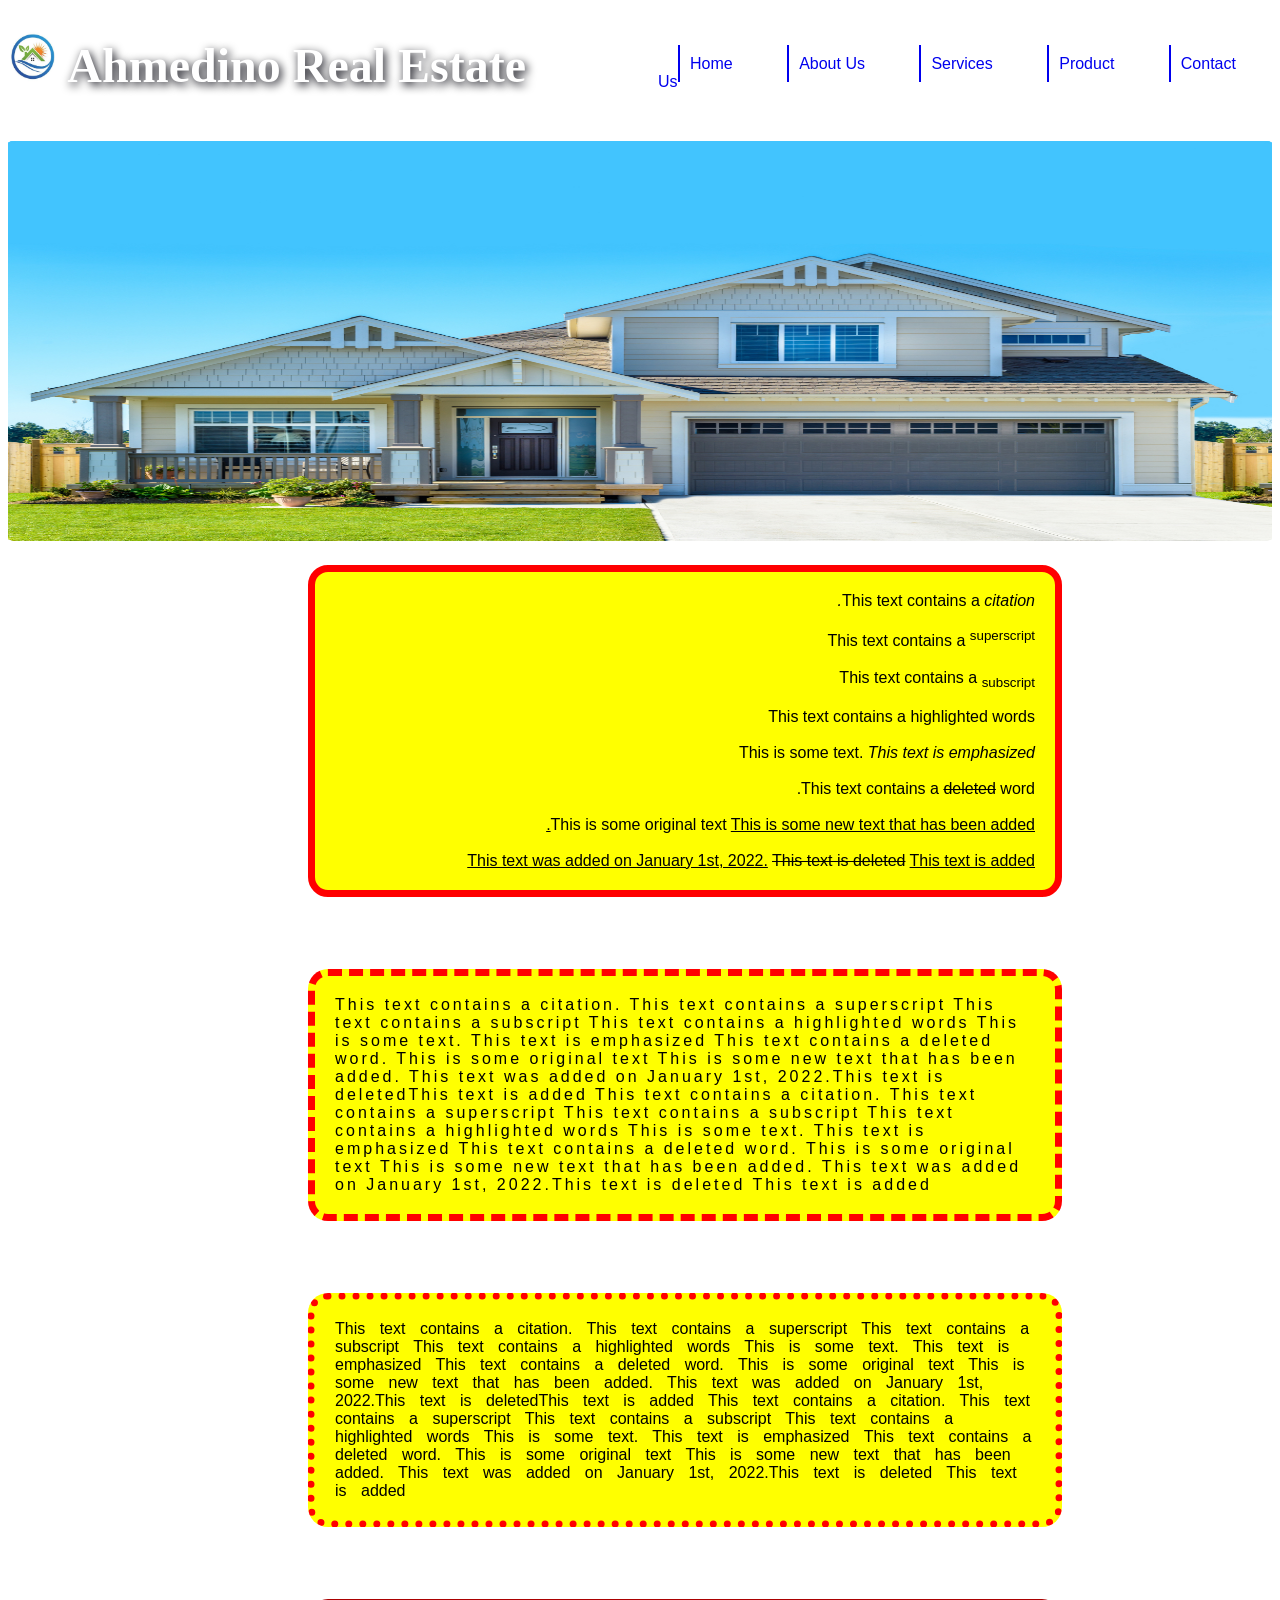
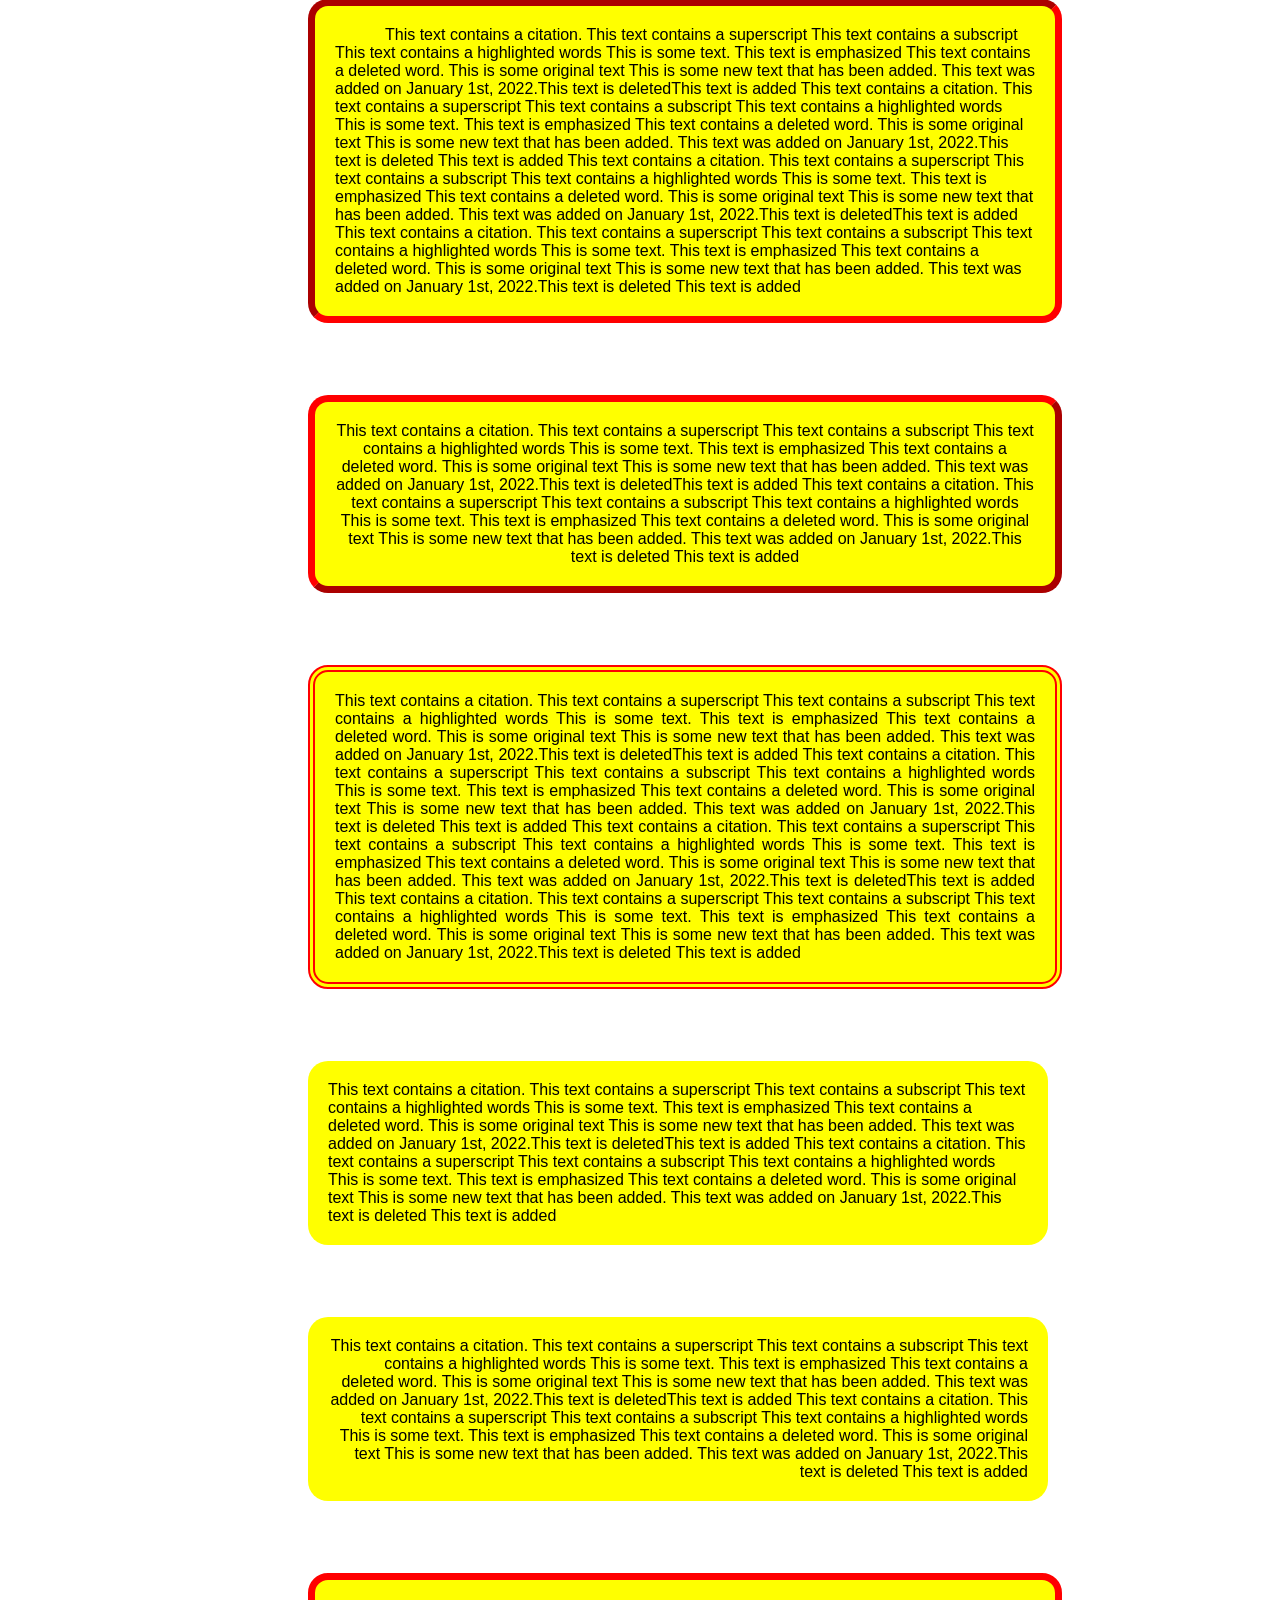
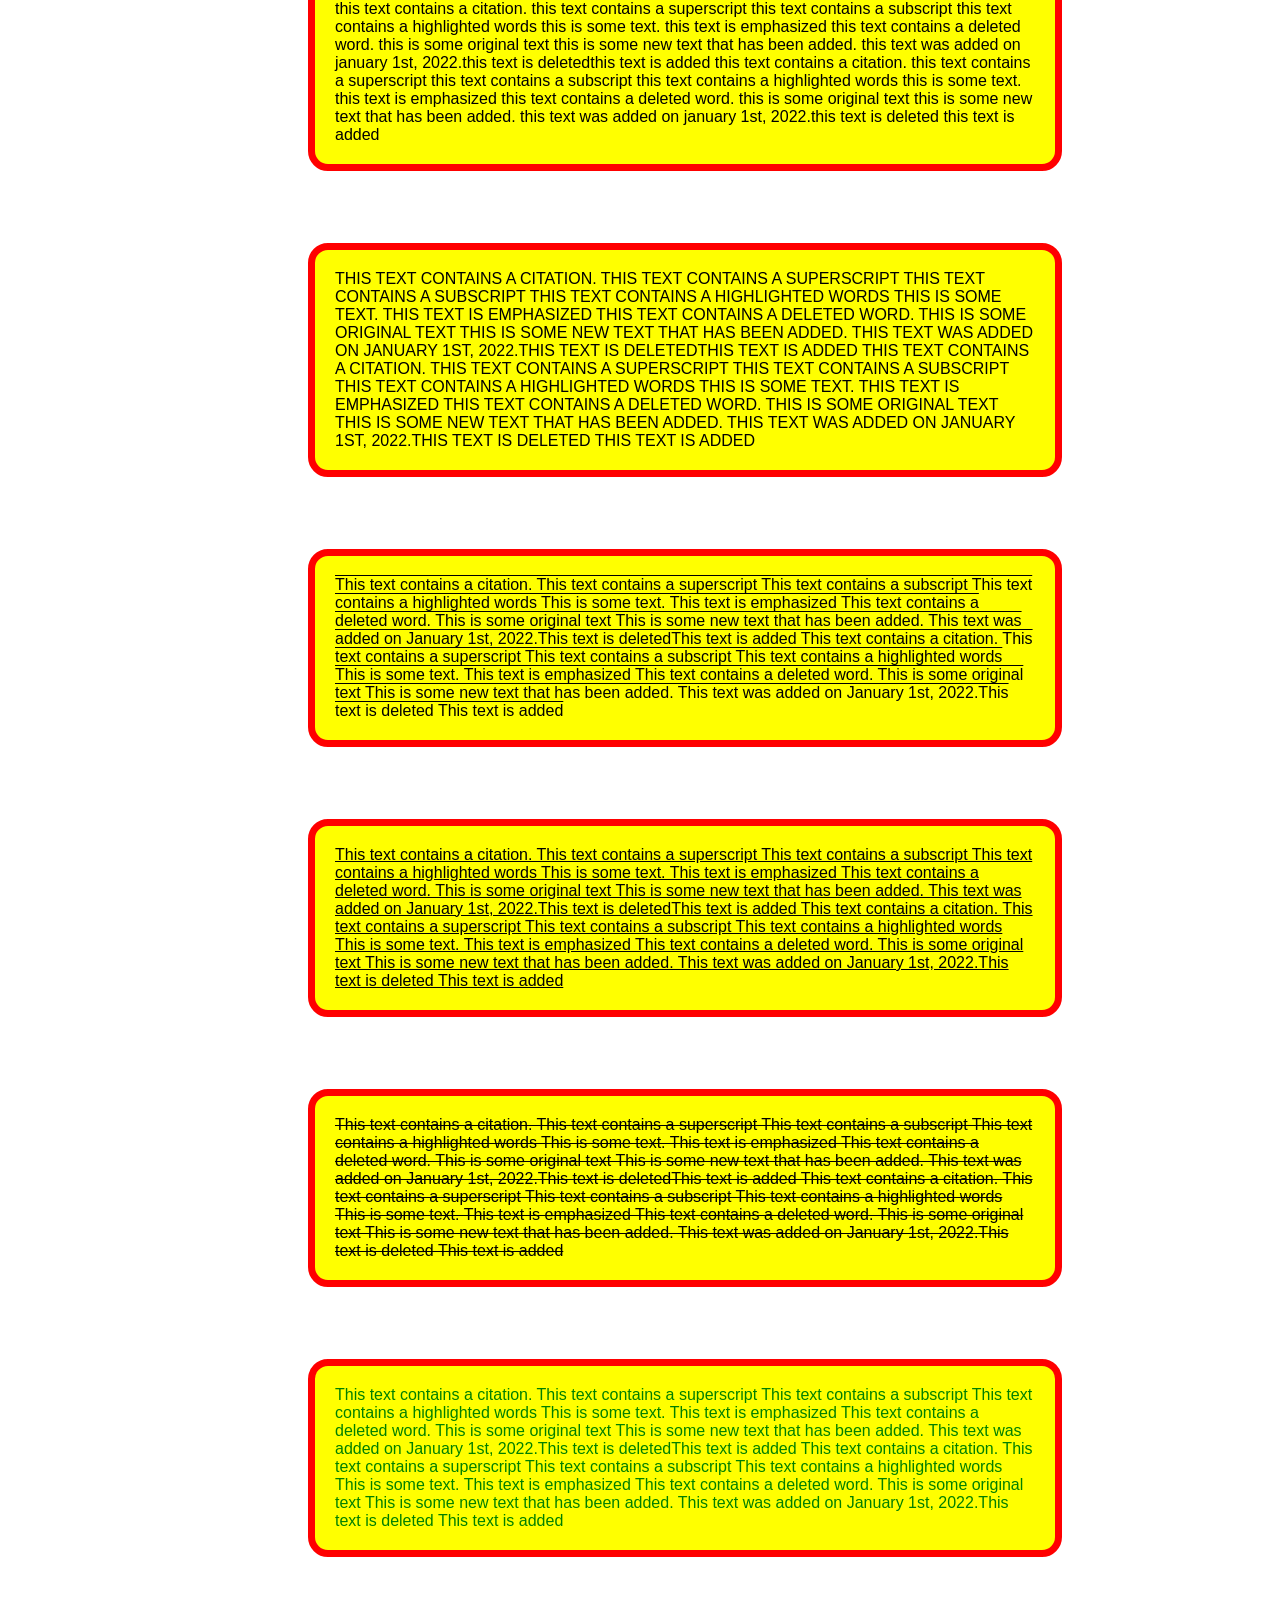
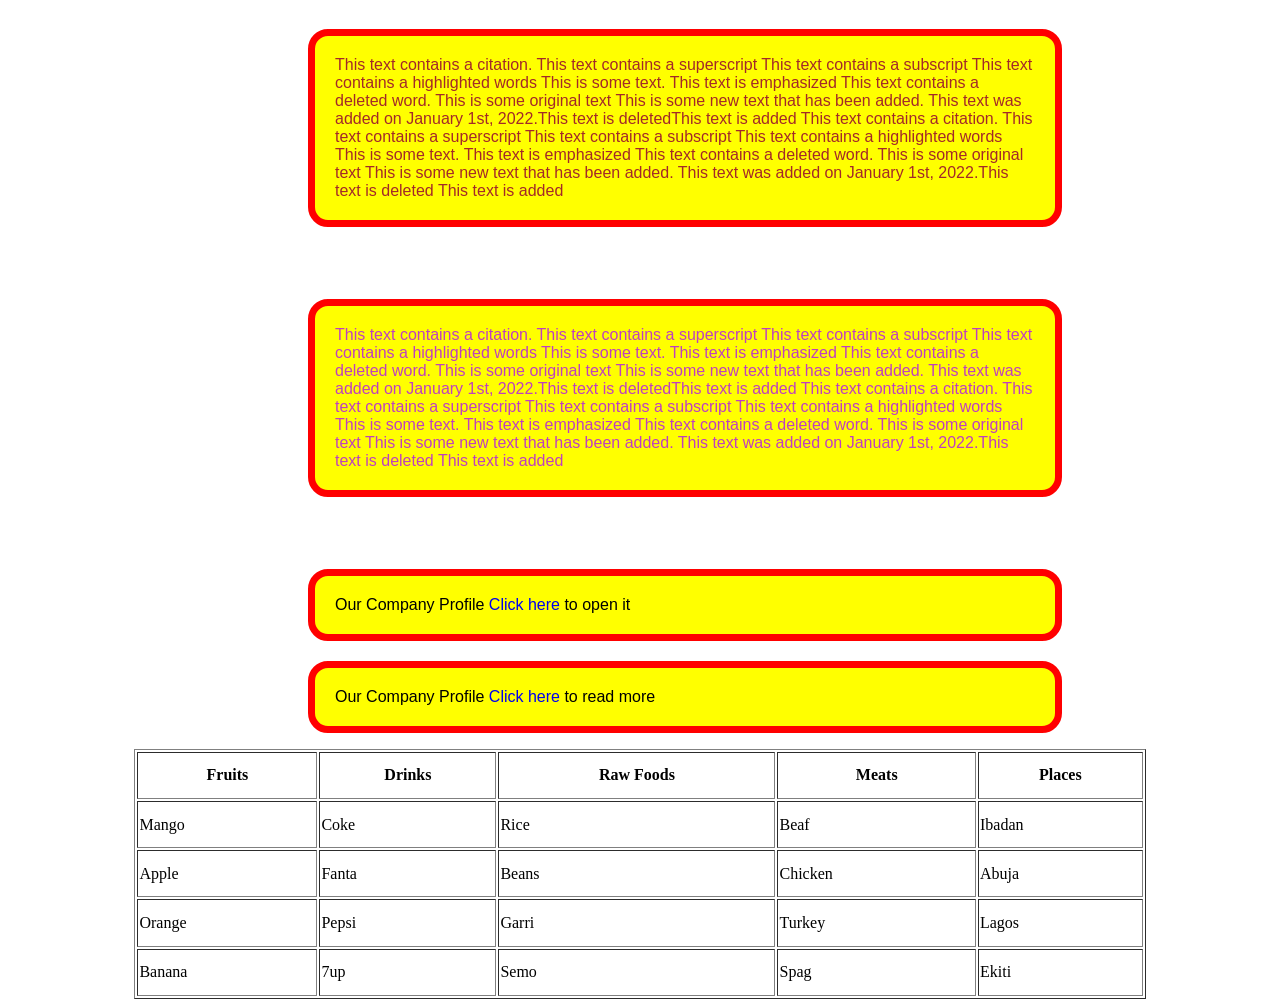
==== index.html @ 664d59ba "updated my assignment" ====
<!DOCTYPE html>
<html lang="en">
    <head>
        <meta charset="UTF-8" />
        <meta name="viewport" content="width=device-width, initial-scale=1.0" />
        <meta name="description" content="Ahmedino Real Estate is a company" />
        <meta name="keywords" content="Ahmedino Real Estate, property, services, real estate, customer service" />
        <meta name="author" content="CloudNine Technology" />
        <meta name="robots" content="index, follow" />

        <meta property="og:title" content="Ahmedino Real Estate" />
        <meta property="og:description" content="Ahmedino Real Estate is a company">
        <meta property="og:image" content="url link/directory">
        <meta property="og:type" content="website" />
        <meta property="og:url" content="the link of the project">

        <link rel="icon" type="image/jpg" sizes="32x32" href="images/logo.jpg" />
        <title>Ahmedino Real Estate | Welcome</title>

        <link rel="stylesheet" type="text/css" href="style.css">
    </head>

    <body>
        
        <a href="index.html"><h1><img src="images/logo.jpg" width="50" height="50" alt="logo"> Ahmedino Real Estate</h1></a>

        <ul style="list-style-type: none;">
            <li><a href="index.html">Home</a></li>
            <li><a href="aboutus.html">About Us</a></li>
            <li><a href="services.html">Services</a></li>
            <li><a href="product.html">Product</a></li>
            <li><a href="contactus.html">Contact Us</a></li>
        </ul>

        <img src="images/hero.jpeg" width="100%" height="400" alt="image"/>   

        <p style="direction: rtl;">
        This text contains a <em>citation.</em> <br /> <br />
        This text contains a <sup>superscript</sup> <br /> <br />
        This text contains a <sub>subscript</sub> <br /> <br />
        This text contains a <mark>highlighted</mark> words <br /> <br />
        This is some text. <em>This text is emphasized</em> <br /> <br />
        This text contains a <s>deleted</s> word. <br /> <br />
        This is some original text <u>This is some new text that has been added.</u> <br /> <br />
        <u>This text was added on January 1st, 2022.</u> <s>This text is deleted</s> <u>This text is added</u>
        </p> <br> <br>

        <p style="letter-spacing: 3px; border-style: dashed;">
        This text contains a citation. This text contains a superscript This text contains a subscript 
        This text contains a highlighted words This is some text. This text is emphasized
        This text contains a deleted word. This is some original text This is some new text that has been added.
        This text was added on January 1st, 2022.This text is deletedThis text is added
        This text contains a citation. This text contains a superscript This text contains a subscript
        This text contains a highlighted words This is some text. This text is emphasized
        This text contains a deleted word. This is some original text This is some new text that has been added.
        This text was added on January 1st, 2022.This text is deleted This text is added
        </p> <br> <br>

        <p style="word-spacing: 10px; border-style: dotted;">
        This text contains a citation. This text contains a superscript This text contains a subscript 
        This text contains a highlighted words This is some text. This text is emphasized
        This text contains a deleted word. This is some original text This is some new text that has been added.
        This text was added on January 1st, 2022.This text is deletedThis text is added
        This text contains a citation. This text contains a superscript This text contains a subscript
        This text contains a highlighted words This is some text. This text is emphasized
        This text contains a deleted word. This is some original text This is some new text that has been added.
        This text was added on January 1st, 2022.This text is deleted This text is added
        </p> <br> <br>

        <p style="text-indent: 50px; border-style: inset;">
        This text contains a citation. This text contains a superscript This text contains a subscript 
        This text contains a highlighted words This is some text. This text is emphasized
        This text contains a deleted word. This is some original text This is some new text that has been added.
        This text was added on January 1st, 2022.This text is deletedThis text is added
        This text contains a citation. This text contains a superscript This text contains a subscript
        This text contains a highlighted words This is some text. This text is emphasized
        This text contains a deleted word. This is some original text This is some new text that has been added.
        This text was added on January 1st, 2022.This text is deleted This text is added 
        This text contains a citation. This text contains a superscript This text contains a subscript 
        This text contains a highlighted words This is some text. This text is emphasized
        This text contains a deleted word. This is some original text This is some new text that has been added.
        This text was added on January 1st, 2022.This text is deletedThis text is added
        This text contains a citation. This text contains a superscript This text contains a subscript
        This text contains a highlighted words This is some text. This text is emphasized
        This text contains a deleted word. This is some original text This is some new text that has been added.
        This text was added on January 1st, 2022.This text is deleted This text is added
        </p> <br> <br>

        <p style="text-align: center; border-style: outset;">
        This text contains a citation. This text contains a superscript This text contains a subscript 
        This text contains a highlighted words This is some text. This text is emphasized
        This text contains a deleted word. This is some original text This is some new text that has been added.
        This text was added on January 1st, 2022.This text is deletedThis text is added
        This text contains a citation. This text contains a superscript This text contains a subscript
        This text contains a highlighted words This is some text. This text is emphasized
        This text contains a deleted word. This is some original text This is some new text that has been added.
        This text was added on January 1st, 2022.This text is deleted This text is added
        </p> <br> <br>

        <p style="text-align: justify; border-style: double;">
        This text contains a citation. This text contains a superscript This text contains a subscript 
        This text contains a highlighted words This is some text. This text is emphasized
        This text contains a deleted word. This is some original text This is some new text that has been added.
        This text was added on January 1st, 2022.This text is deletedThis text is added
        This text contains a citation. This text contains a superscript This text contains a subscript
        This text contains a highlighted words This is some text. This text is emphasized
        This text contains a deleted word. This is some original text This is some new text that has been added.
        This text was added on January 1st, 2022.This text is deleted This text is added
        This text contains a citation. This text contains a superscript This text contains a subscript 
        This text contains a highlighted words This is some text. This text is emphasized
        This text contains a deleted word. This is some original text This is some new text that has been added.
        This text was added on January 1st, 2022.This text is deletedThis text is added
        This text contains a citation. This text contains a superscript This text contains a subscript
        This text contains a highlighted words This is some text. This text is emphasized
        This text contains a deleted word. This is some original text This is some new text that has been added.
        This text was added on January 1st, 2022.This text is deleted This text is added
        </p> <br> <br>

        <p style="text-align: left; border-style: none;">
        This text contains a citation. This text contains a superscript This text contains a subscript 
        This text contains a highlighted words This is some text. This text is emphasized
        This text contains a deleted word. This is some original text This is some new text that has been added.
        This text was added on January 1st, 2022.This text is deletedThis text is added
        This text contains a citation. This text contains a superscript This text contains a subscript
        This text contains a highlighted words This is some text. This text is emphasized
        This text contains a deleted word. This is some original text This is some new text that has been added.
        This text was added on January 1st, 2022.This text is deleted This text is added
        </p> <br> <br>

        <p style="text-align: right; border-style: hidden;">
        This text contains a citation. This text contains a superscript This text contains a subscript 
        This text contains a highlighted words This is some text. This text is emphasized
        This text contains a deleted word. This is some original text This is some new text that has been added.
        This text was added on January 1st, 2022.This text is deletedThis text is added
        This text contains a citation. This text contains a superscript This text contains a subscript
        This text contains a highlighted words This is some text. This text is emphasized
        This text contains a deleted word. This is some original text This is some new text that has been added.
        This text was added on January 1st, 2022.This text is deleted This text is added
        </p> <br> <br>

        <p style="text-transform: lowercase;">
        This text contains a citation. This text contains a superscript This text contains a subscript 
        This text contains a highlighted words This is some text. This text is emphasized
        This text contains a deleted word. This is some original text This is some new text that has been added.
        This text was added on January 1st, 2022.This text is deletedThis text is added
        This text contains a citation. This text contains a superscript This text contains a subscript
        This text contains a highlighted words This is some text. This text is emphasized
        This text contains a deleted word. This is some original text This is some new text that has been added.
        This text was added on January 1st, 2022.This text is deleted This text is added
        </p> <br> <br>

        <p style="text-transform: uppercase;">
        This text contains a citation. This text contains a superscript This text contains a subscript 
        This text contains a highlighted words This is some text. This text is emphasized
        This text contains a deleted word. This is some original text This is some new text that has been added.
        This text was added on January 1st, 2022.This text is deletedThis text is added
        This text contains a citation. This text contains a superscript This text contains a subscript
        This text contains a highlighted words This is some text. This text is emphasized
        This text contains a deleted word. This is some original text This is some new text that has been added.
        This text was added on January 1st, 2022.This text is deleted This text is added
        </p> <br> <br>

        <p style="text-decoration: overline;">
        This text contains a citation. This text contains a superscript This text contains a subscript 
        This text contains a highlighted words This is some text. This text is emphasized
        This text contains a deleted word. This is some original text This is some new text that has been added.
        This text was added on January 1st, 2022.This text is deletedThis text is added
        This text contains a citation. This text contains a superscript This text contains a subscript
        This text contains a highlighted words This is some text. This text is emphasized
        This text contains a deleted word. This is some original text This is some new text that has been added.
        This text was added on January 1st, 2022.This text is deleted This text is added
        </p> <br> <br>

        <p style="text-decoration: underline;">
        This text contains a citation. This text contains a superscript This text contains a subscript 
        This text contains a highlighted words This is some text. This text is emphasized
        This text contains a deleted word. This is some original text This is some new text that has been added.
        This text was added on January 1st, 2022.This text is deletedThis text is added
        This text contains a citation. This text contains a superscript This text contains a subscript
        This text contains a highlighted words This is some text. This text is emphasized
        This text contains a deleted word. This is some original text This is some new text that has been added.
        This text was added on January 1st, 2022.This text is deleted This text is added
        </p> <br> <br>

        <p style="text-decoration: line-through;">
        This text contains a citation. This text contains a superscript This text contains a subscript 
        This text contains a highlighted words This is some text. This text is emphasized
        This text contains a deleted word. This is some original text This is some new text that has been added.
        This text was added on January 1st, 2022.This text is deletedThis text is added
        This text contains a citation. This text contains a superscript This text contains a subscript
        This text contains a highlighted words This is some text. This text is emphasized
        This text contains a deleted word. This is some original text This is some new text that has been added.
        This text was added on January 1st, 2022.This text is deleted This text is added
        </p> <br> <br>

        <p style="color: green;">
        This text contains a citation. This text contains a superscript This text contains a subscript 
        This text contains a highlighted words This is some text. This text is emphasized
        This text contains a deleted word. This is some original text This is some new text that has been added.
        This text was added on January 1st, 2022.This text is deletedThis text is added
        This text contains a citation. This text contains a superscript This text contains a subscript
        This text contains a highlighted words This is some text. This text is emphasized
        This text contains a deleted word. This is some original text This is some new text that has been added.
        This text was added on January 1st, 2022.This text is deleted This text is added
        </p> <br> <br>

        <p style="color: rgb(163, 41, 41);">
        This text contains a citation. This text contains a superscript This text contains a subscript 
        This text contains a highlighted words This is some text. This text is emphasized
        This text contains a deleted word. This is some original text This is some new text that has been added.
        This text was added on January 1st, 2022.This text is deletedThis text is added
        This text contains a citation. This text contains a superscript This text contains a subscript
        This text contains a highlighted words This is some text. This text is emphasized
        This text contains a deleted word. This is some original text This is some new text that has been added.
        This text was added on January 1st, 2022.This text is deleted This text is added
        </p> <br> <br>

        <p style="color: #BF40BF;">
        This text contains a citation. This text contains a superscript This text contains a subscript 
        This text contains a highlighted words This is some text. This text is emphasized
        This text contains a deleted word. This is some original text This is some new text that has been added.
        This text was added on January 1st, 2022.This text is deletedThis text is added
        This text contains a citation. This text contains a superscript This text contains a subscript
        This text contains a highlighted words This is some text. This text is emphasized
        This text contains a deleted word. This is some original text This is some new text that has been added.
        This text was added on January 1st, 2022.This text is deleted This text is added
        </p> <br> <br>


        <!-- linking of a file   -->

        <p>Our Company Profile<a href="profile.pdf" target="_blank"> Click here </a> to open it </p>

        <!-- External link  -->

        <p>Our Company Profile<a href="https://schooltry.polyibadan.edu.ng/" target="_blank"> Click here </a> to read more </p>


        <table border="1" align="center" width="80%" height="250">
            <tr>
                <th>Fruits</th>
                <th>Drinks</th>
                <th>Raw Foods</th>
                <th>Meats</th>
                <th>Places</th>
            </tr>

            <tr>
                <td>Mango</td>
                <td>Coke</td>
                <td>Rice</td>
                <td>Beaf</td>
                <td>Ibadan</td>
            </tr>

            <tr>
                <td>Apple</td>
                <td>Fanta</td>
                <td>Beans</td>
                <td>Chicken</td>
                <td>Abuja</td>
            </tr>

            <tr>
                <td>Orange</td>
                <td>Pepsi</td>
                <td>Garri</td>
                <td>Turkey</td>
                <td>Lagos</td>
            </tr>

            <tr>
                <td>Banana</td>
                <td>7up</td>
                <td>Semo</td>
                <td>Spag</td>
                <td>Ekiti</td>
            </tr>
        </table>



    </body>
</html>
---- style.css ----
li {
    display: inline;
    padding: 14px 20px;
}

li a:link {
    border-left: 2px solid;
    padding: 10px;
}

ul {
    margin-left: 650px;
    margin-top: -70px;
    margin-bottom: 50px;
    padding: 0px;
    font-size: 16px;
    font-family: 'Franklin Gothic Medium', 'Arial Narrow', Arial, sans-serif;
}
h1 {
    color: white;
    font-size: 48px;
    text-shadow: 2px 3px 10px rgb(0, 0, 10); 
}

a {
    text-decoration: none;
}

a:hover {
    color: white;
    background-color: rgb(87, 87, 245);
}

p {
    font-family: Arial, Helvetica, sans-serif;
    font-size: 1em;
    background: yellow;
    width: 700px;
    border-style: solid;
    border-color: red;
    border-radius: 20px;
    padding: 20px;
    margin-top: 20px;
    margin-left: 300px;
    border-width: 7px;
}
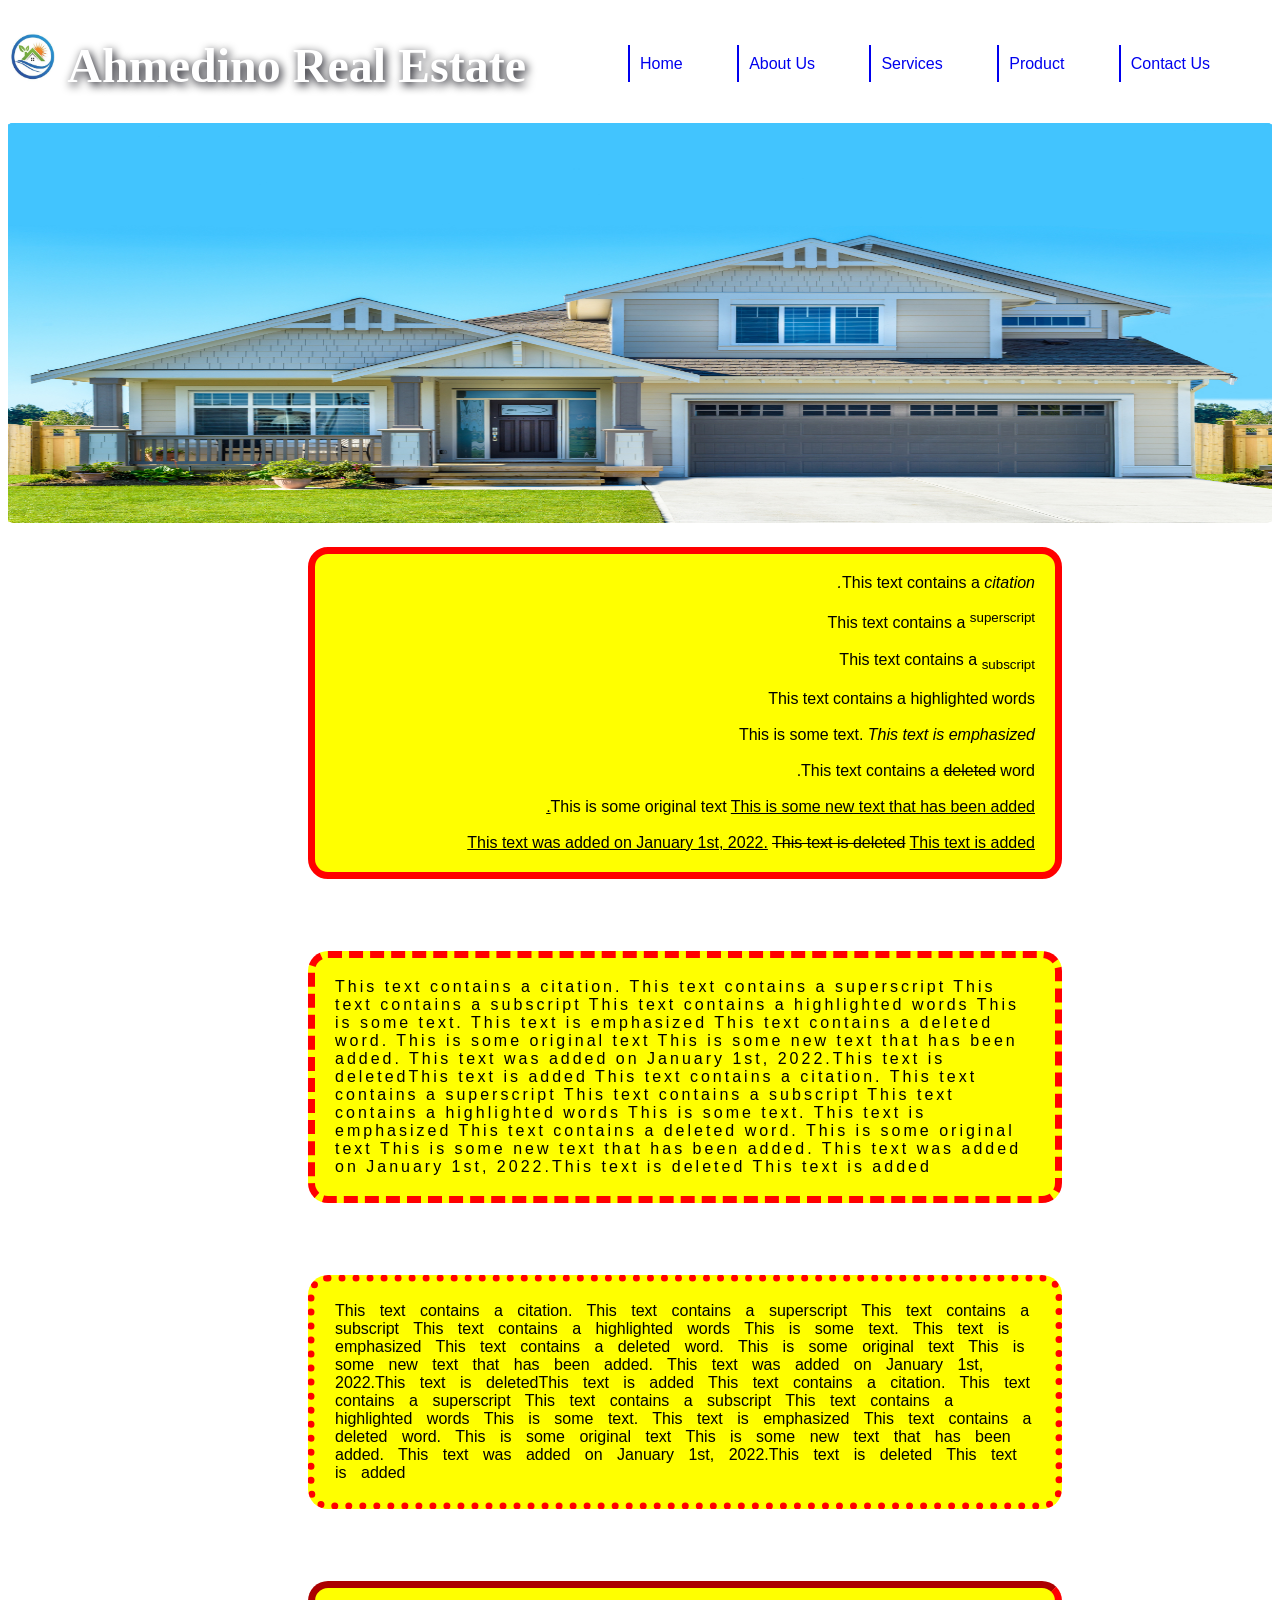
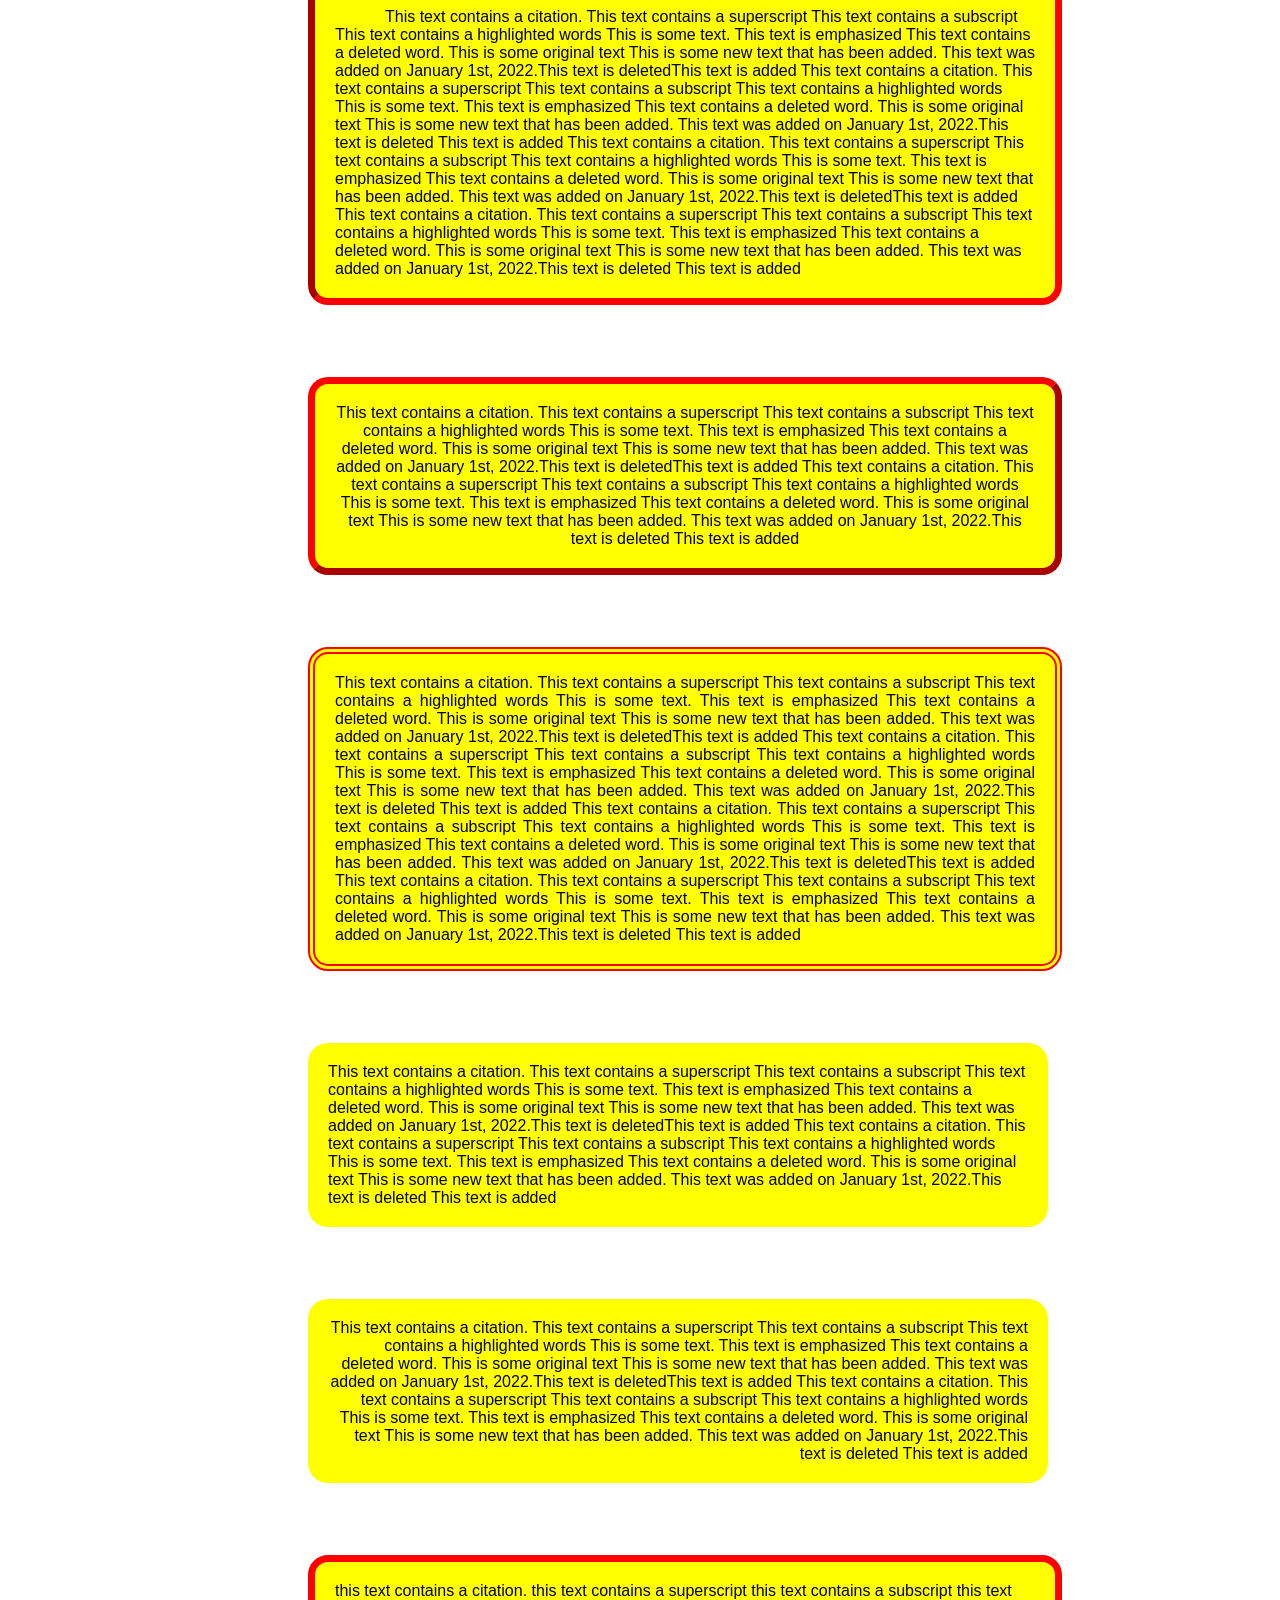
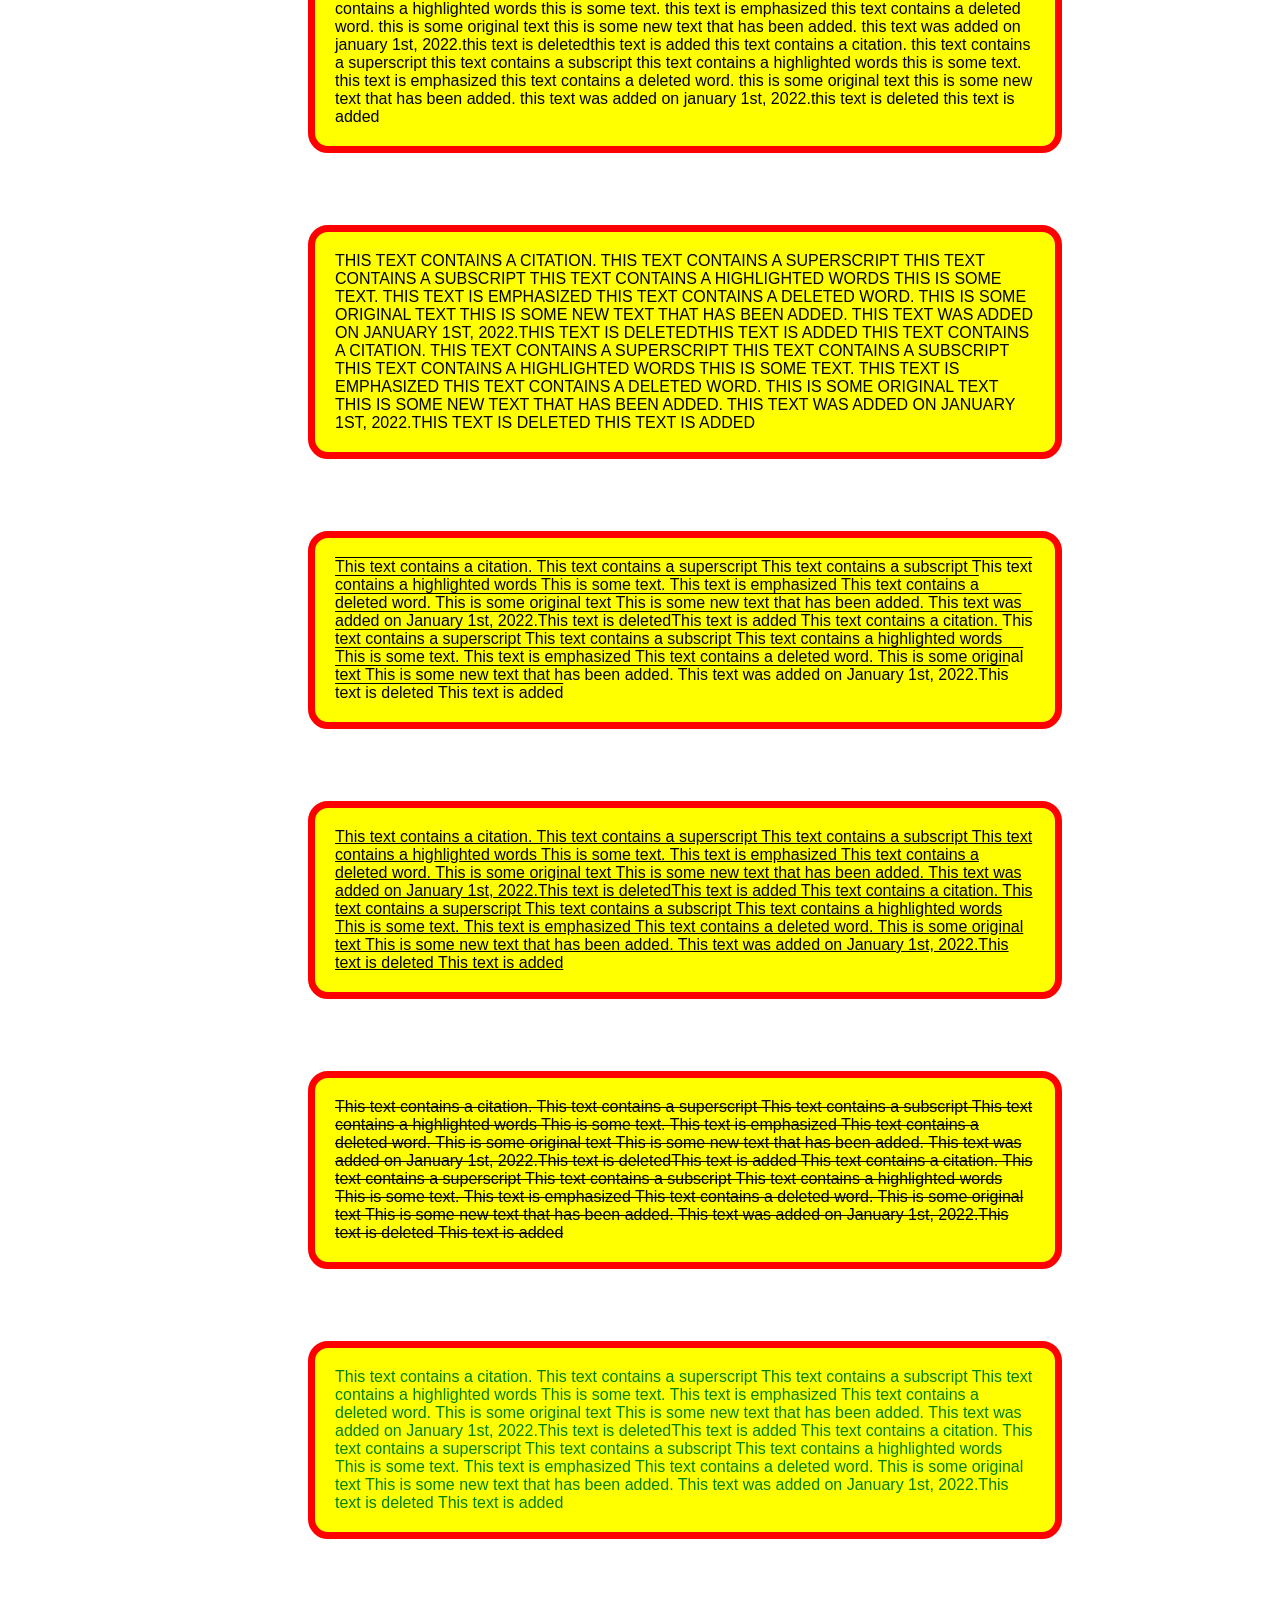
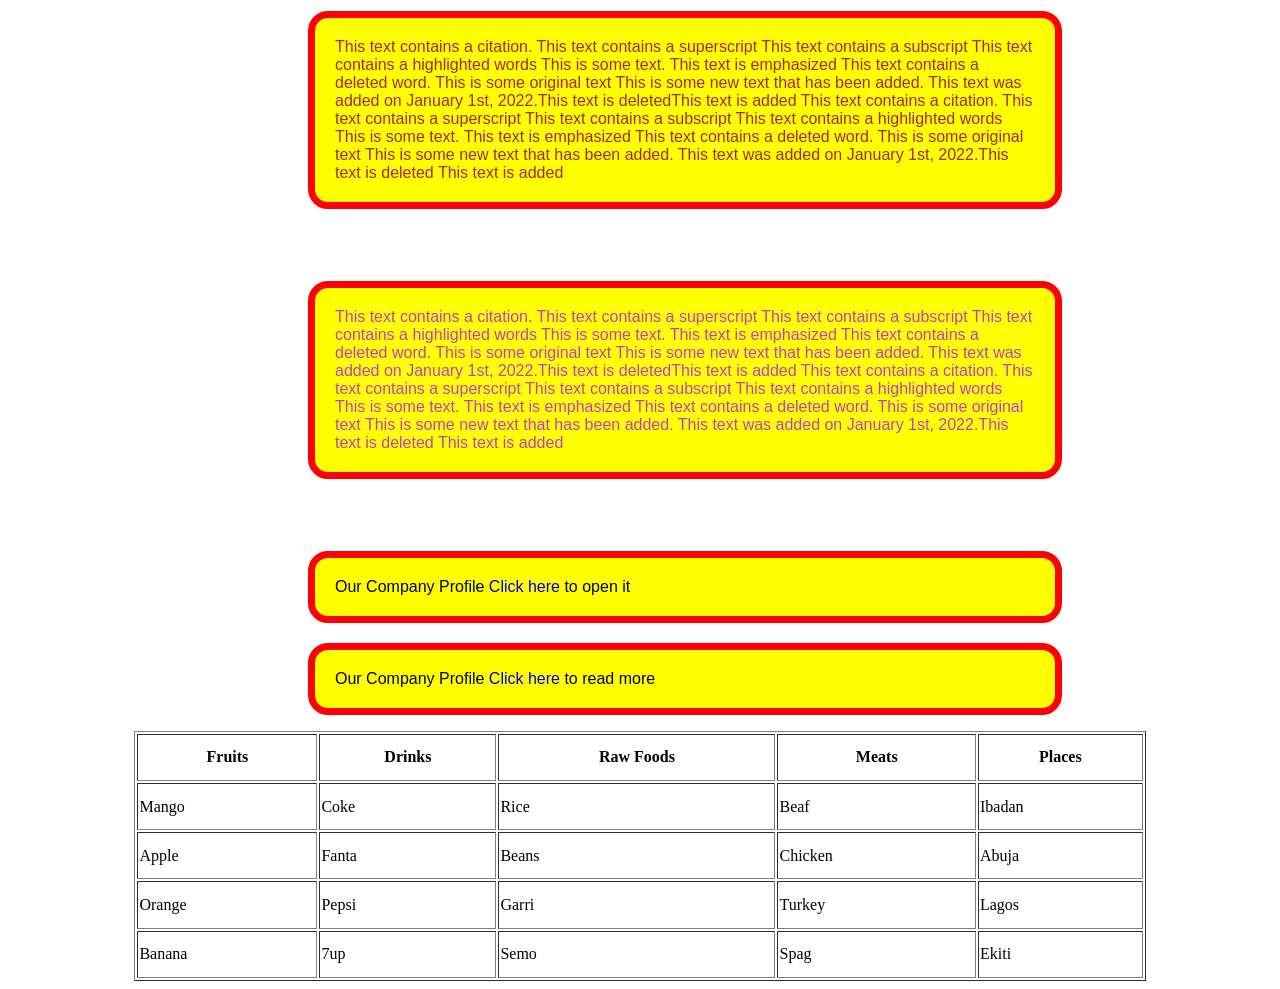
==== commit 9c8f081f: "update my meta og" ====
--- a/index.html
+++ b/index.html
@@ -9,10 +9,11 @@
         <meta name="robots" content="index, follow" />
 
         <meta property="og:title" content="Ahmedino Real Estate" />
-        <meta property="og:description" content="Ahmedino Real Estate is a company">
-        <meta property="og:image" content="url link/directory">
+        <meta property="og:description" content="Ahmedino Real Estate is a company" />
+        <meta property="og:image" content="https://valuemax-training.vercel.app/images/logo.jpg" />
         <meta property="og:type" content="website" />
-        <meta property="og:url" content="the link of the project">
+        <meta property="og:url" content="https://valuemax-training.vercel.app" />
+
 
         <link rel="icon" type="image/jpg" sizes="32x32" href="images/logo.jpg" />
         <title>Ahmedino Real Estate | Welcome</title>
--- a/style.css
+++ b/style.css
@@ -9,7 +9,7 @@
 }
 
 ul {
-    margin-left: 650px;
+    margin-left: 600px;
     margin-top: -70px;
     margin-bottom: 50px;
     padding: 0px;
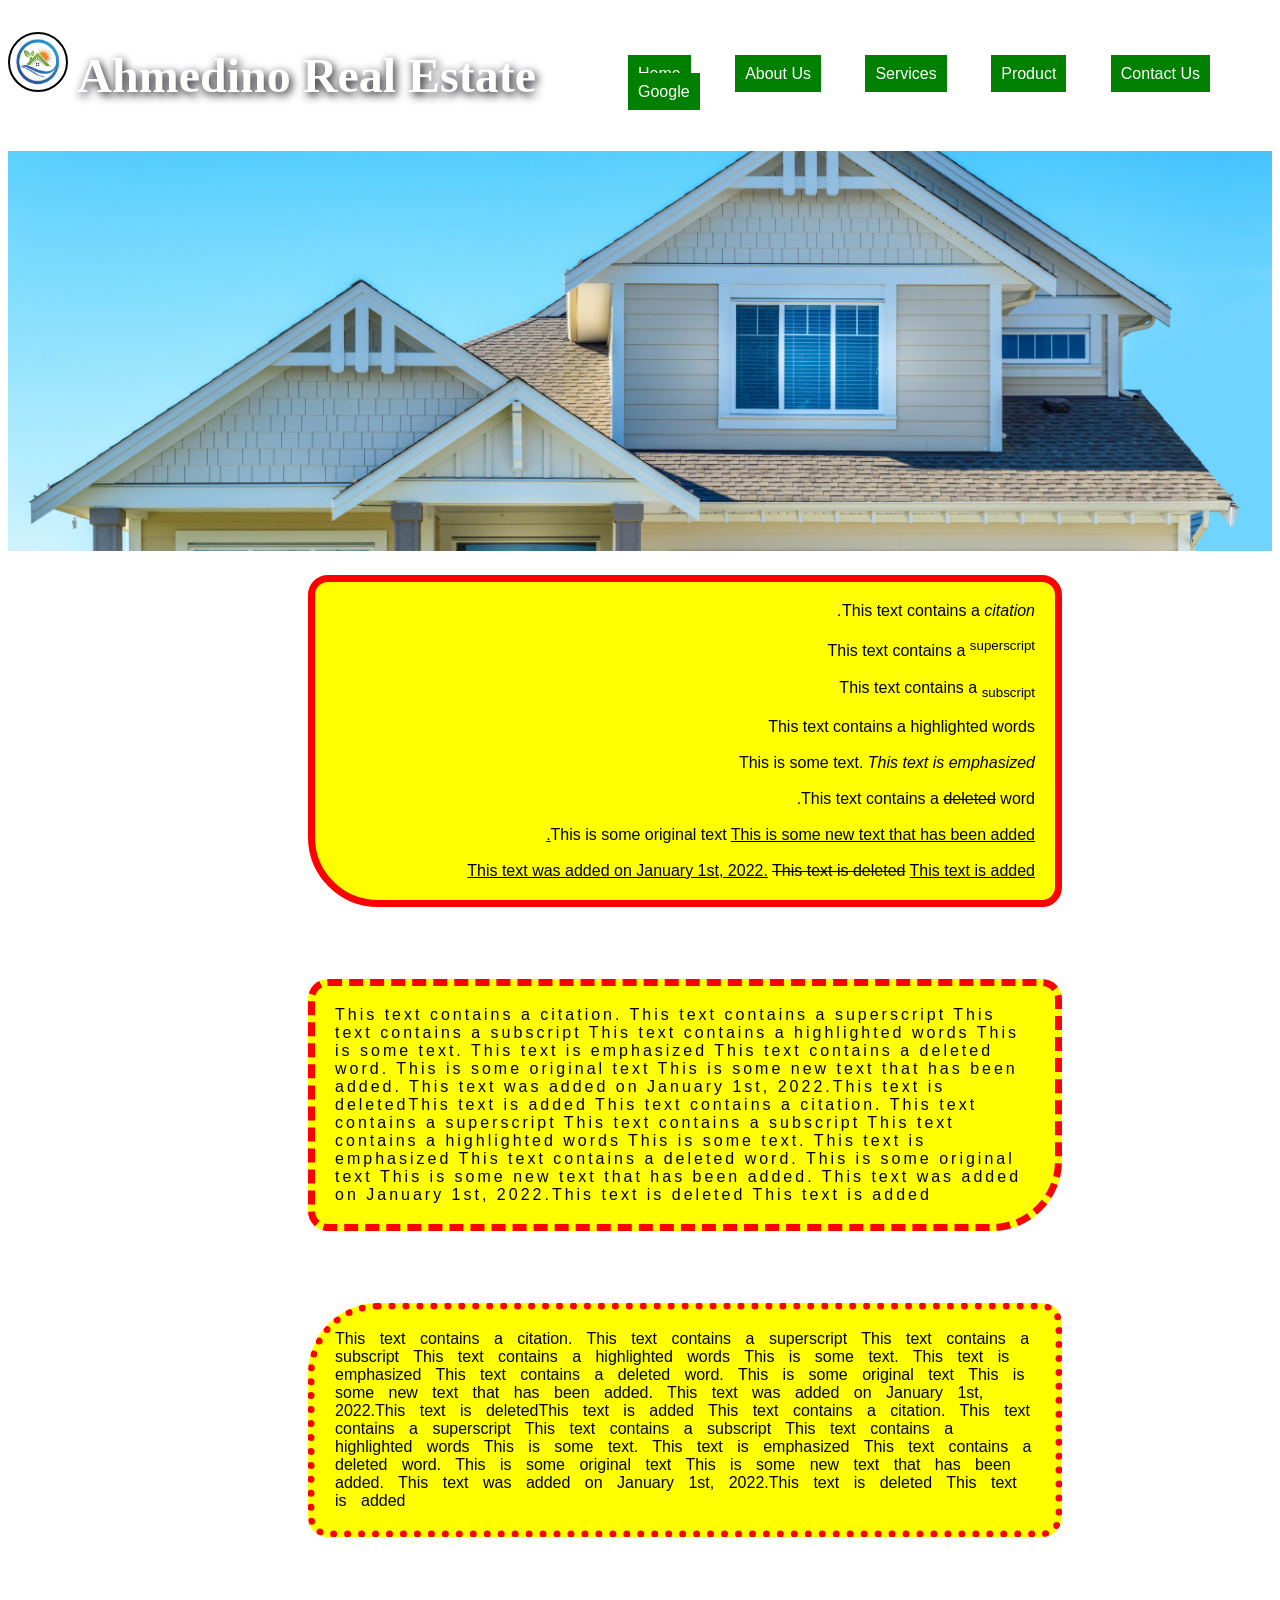
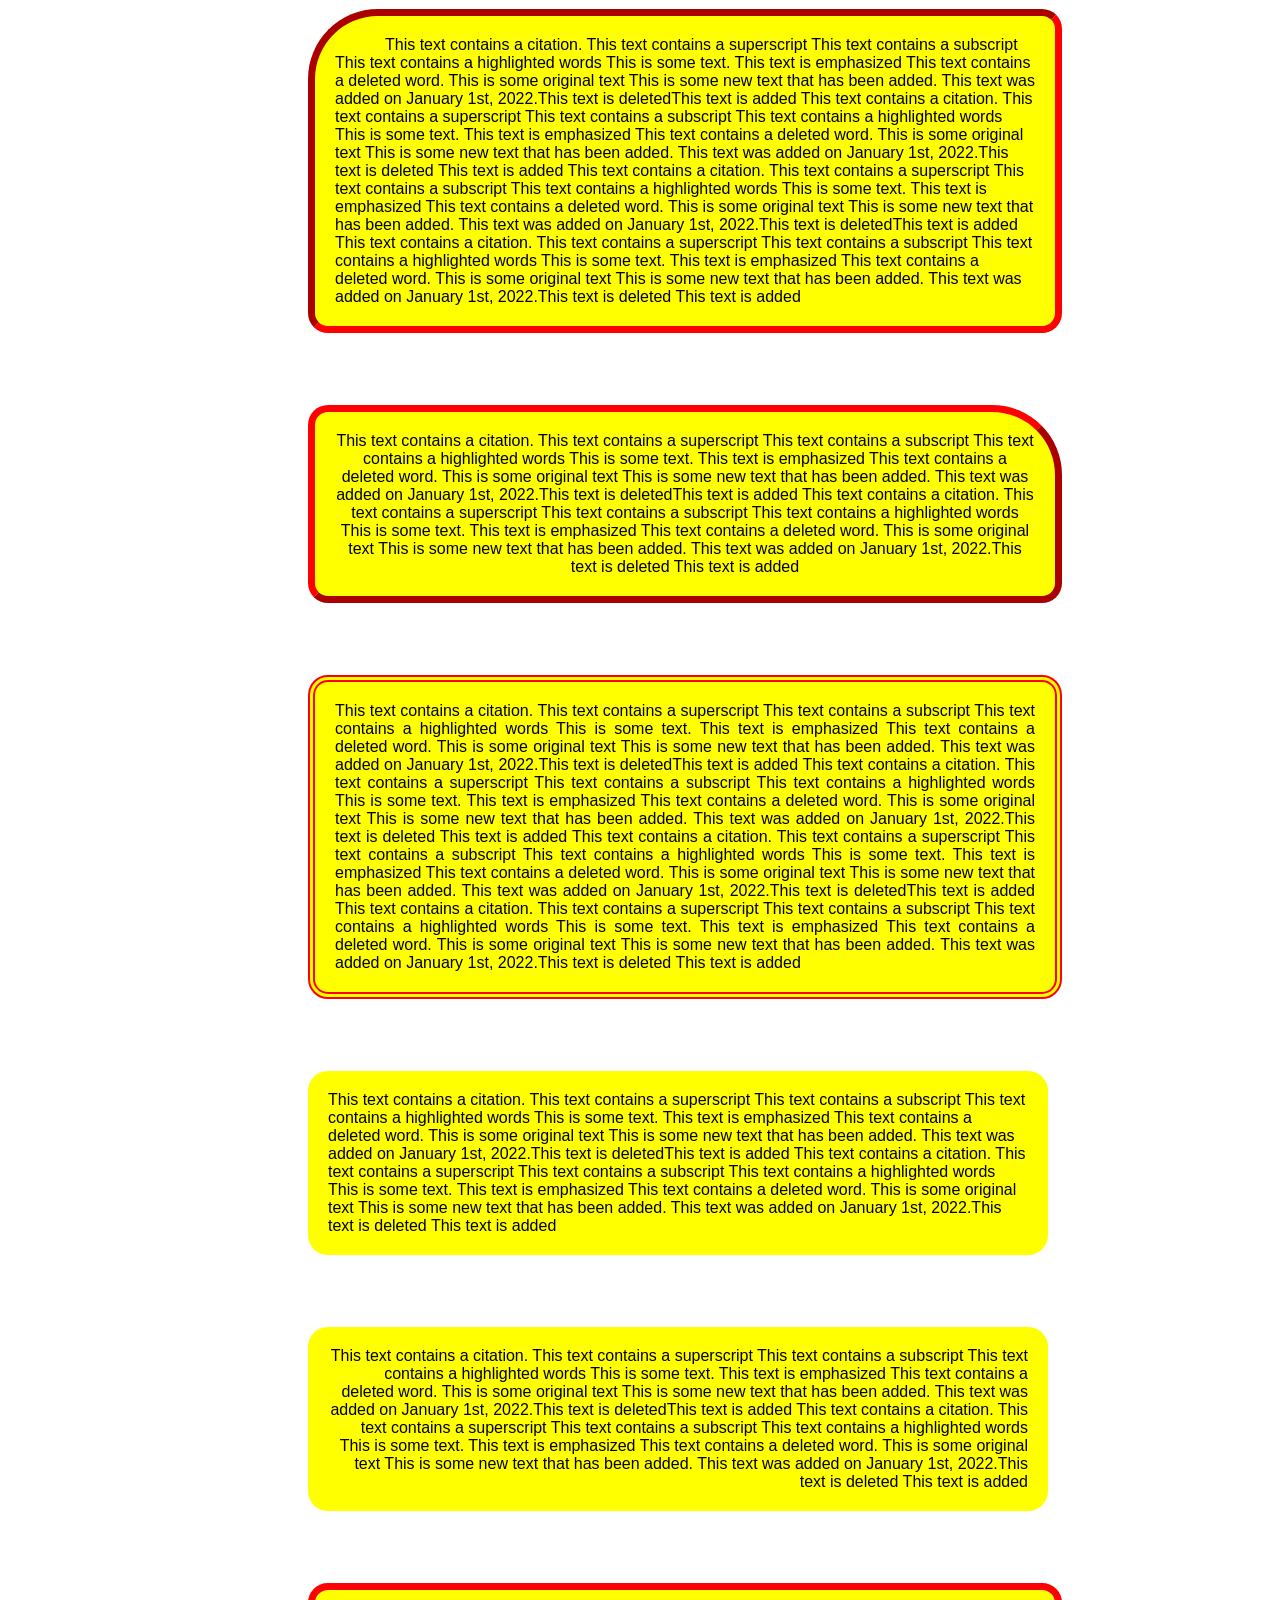
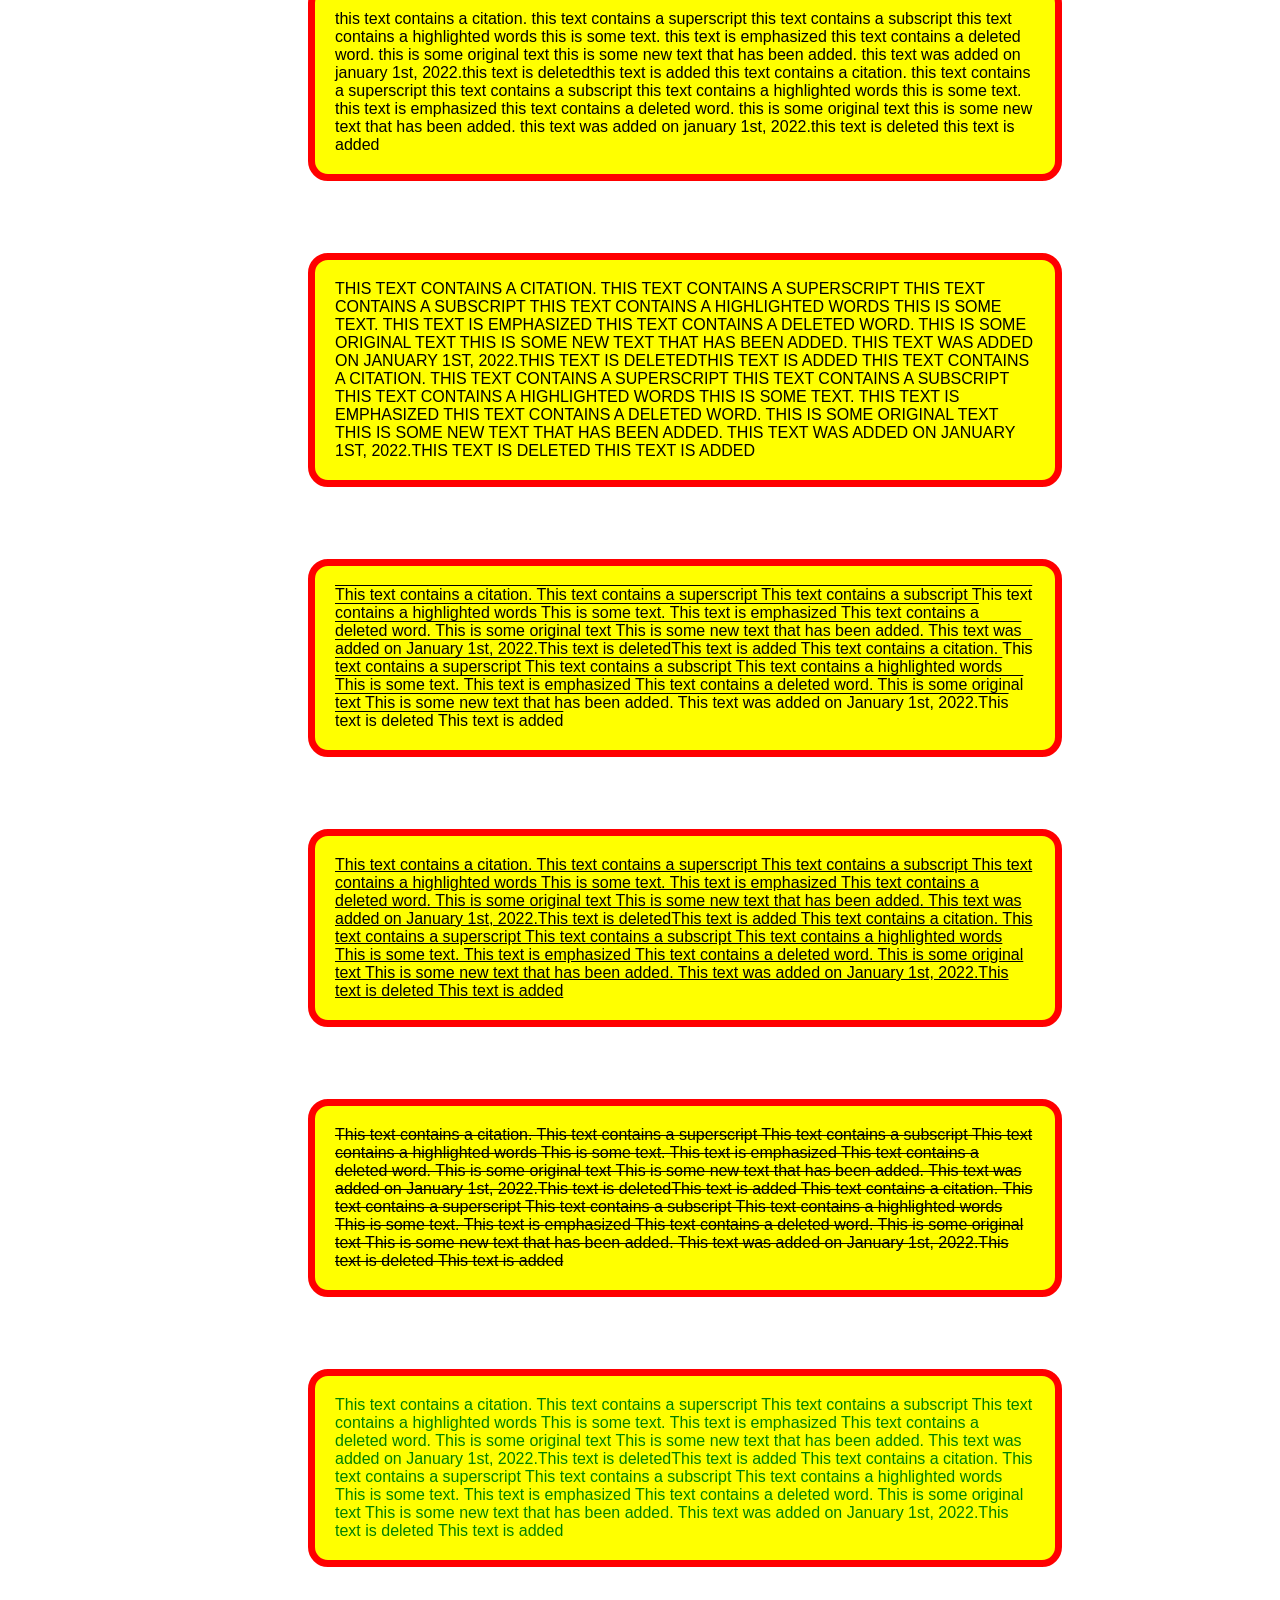
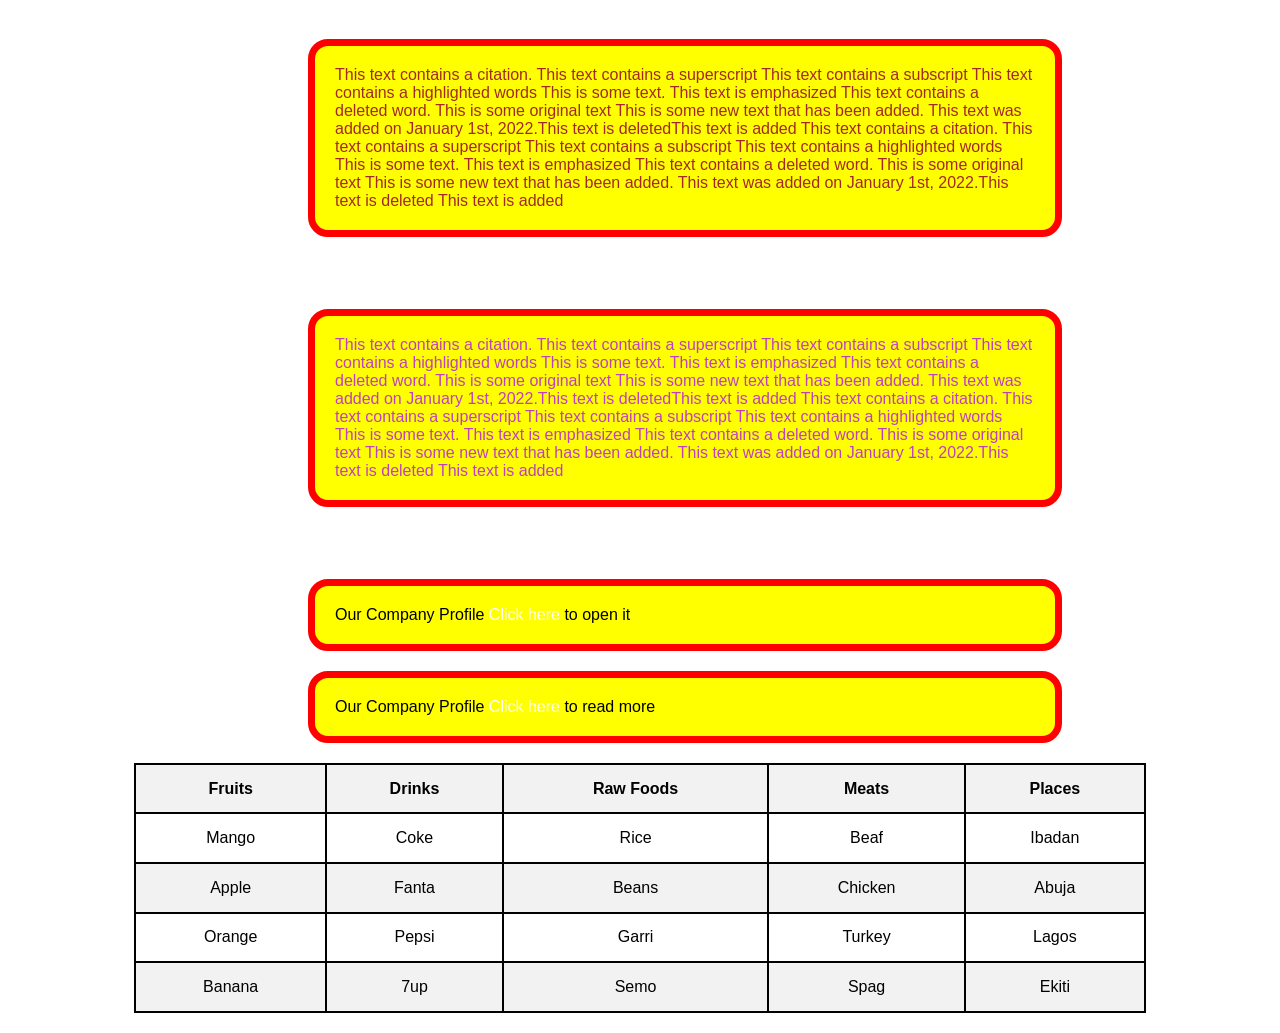
==== commit 92430b66: "updated my assignment" ====
--- a/index.html
+++ b/index.html
@@ -9,16 +9,23 @@
         <meta name="robots" content="index, follow" />
 
         <meta property="og:title" content="Ahmedino Real Estate" />
-        <meta property="og:description" content="Ahmedino Real Estate is a company" />
-        <meta property="og:image" content="https://valuemax-training.vercel.app/images/logo.jpg" />
+        <meta property="og:description" content="Ahmedino Real Estate is a company">
+        <meta property="og:image" content="images/logo.jpg">
         <meta property="og:type" content="website" />
-        <meta property="og:url" content="https://valuemax-training.vercel.app" />
+        <meta property="og:url" content="the link of the project">
+        <meta property="card" content="summary_large_image" />
 
 
         <link rel="icon" type="image/jpg" sizes="32x32" href="images/logo.jpg" />
         <title>Ahmedino Real Estate | Welcome</title>
 
         <link rel="stylesheet" type="text/css" href="style.css">
+
+        <style>
+            img[src="images/hero.jpeg"] {
+                object-fit: cover;
+            }
+        </style>
     </head>
 
     <body>
@@ -31,11 +38,12 @@
             <li><a href="services.html">Services</a></li>
             <li><a href="product.html">Product</a></li>
             <li><a href="contactus.html">Contact Us</a></li>
+            <li><a href="google.html">Google</a></li>
         </ul>
 
         <img src="images/hero.jpeg" width="100%" height="400" alt="image"/>   
 
-        <p style="direction: rtl;">
+        <p style="border-bottom-left-radius: 70px; direction: rtl;">
         This text contains a <em>citation.</em> <br /> <br />
         This text contains a <sup>superscript</sup> <br /> <br />
         This text contains a <sub>subscript</sub> <br /> <br />
@@ -46,29 +54,29 @@
         <u>This text was added on January 1st, 2022.</u> <s>This text is deleted</s> <u>This text is added</u>
         </p> <br> <br>
 
-        <p style="letter-spacing: 3px; border-style: dashed;">
-        This text contains a citation. This text contains a superscript This text contains a subscript 
-        This text contains a highlighted words This is some text. This text is emphasized
-        This text contains a deleted word. This is some original text This is some new text that has been added.
-        This text was added on January 1st, 2022.This text is deletedThis text is added
-        This text contains a citation. This text contains a superscript This text contains a subscript
-        This text contains a highlighted words This is some text. This text is emphasized
-        This text contains a deleted word. This is some original text This is some new text that has been added.
-        This text was added on January 1st, 2022.This text is deleted This text is added
-        </p> <br> <br>
-
-        <p style="word-spacing: 10px; border-style: dotted;">
-        This text contains a citation. This text contains a superscript This text contains a subscript 
-        This text contains a highlighted words This is some text. This text is emphasized
-        This text contains a deleted word. This is some original text This is some new text that has been added.
-        This text was added on January 1st, 2022.This text is deletedThis text is added
-        This text contains a citation. This text contains a superscript This text contains a subscript
-        This text contains a highlighted words This is some text. This text is emphasized
-        This text contains a deleted word. This is some original text This is some new text that has been added.
-        This text was added on January 1st, 2022.This text is deleted This text is added
-        </p> <br> <br>
-
-        <p style="text-indent: 50px; border-style: inset;">
+        <p style="letter-spacing: 3px; border-style: dashed; border-bottom-right-radius: 70px">
+        This text contains a citation. This text contains a superscript This text contains a subscript 
+        This text contains a highlighted words This is some text. This text is emphasized
+        This text contains a deleted word. This is some original text This is some new text that has been added.
+        This text was added on January 1st, 2022.This text is deletedThis text is added
+        This text contains a citation. This text contains a superscript This text contains a subscript
+        This text contains a highlighted words This is some text. This text is emphasized
+        This text contains a deleted word. This is some original text This is some new text that has been added.
+        This text was added on January 1st, 2022.This text is deleted This text is added
+        </p> <br> <br>
+
+        <p style="word-spacing: 10px; border-style: dotted; border-top-left-radius: 70px">
+        This text contains a citation. This text contains a superscript This text contains a subscript 
+        This text contains a highlighted words This is some text. This text is emphasized
+        This text contains a deleted word. This is some original text This is some new text that has been added.
+        This text was added on January 1st, 2022.This text is deletedThis text is added
+        This text contains a citation. This text contains a superscript This text contains a subscript
+        This text contains a highlighted words This is some text. This text is emphasized
+        This text contains a deleted word. This is some original text This is some new text that has been added.
+        This text was added on January 1st, 2022.This text is deleted This text is added
+        </p> <br> <br>
+
+        <p style="text-indent: 50px; border-style: inset; border-top-left-radius: 70px">
         This text contains a citation. This text contains a superscript This text contains a subscript 
         This text contains a highlighted words This is some text. This text is emphasized
         This text contains a deleted word. This is some original text This is some new text that has been added.
@@ -87,7 +95,7 @@
         This text was added on January 1st, 2022.This text is deleted This text is added
         </p> <br> <br>
 
-        <p style="text-align: center; border-style: outset;">
+        <p style="text-align: center; border-style: outset; border-top-right-radius: 70px">
         This text contains a citation. This text contains a superscript This text contains a subscript 
         This text contains a highlighted words This is some text. This text is emphasized
         This text contains a deleted word. This is some original text This is some new text that has been added.
--- a/style.css
+++ b/style.css
@@ -1,11 +1,40 @@
+h1 img {
+    border: 2px solid black;
+    border-radius: 50%;
+    padding: 3px;
+    background: white;
+}
+
 li {
     display: inline;
     padding: 14px 20px;
 }
 
 li a:link {
-    border-left: 2px solid;
+    text-decoration: none;
+    background-color: green;
     padding: 10px;
+    margin-top: 5px;
+}
+
+/* li a:visited {
+    color: rgba(128, 128, 128, 0.285);
+}  */
+
+li a:hover {
+    color: white;
+    background-color: rgb(87, 87, 245);
+}
+
+li a:active {
+    color: black;
+    background-color: yellow;
+    border-bottom: 1px solid green; 
+}
+
+a {
+    text-decoration: none;
+    color: white;
 }
 
 ul {
@@ -22,14 +51,7 @@
     text-shadow: 2px 3px 10px rgb(0, 0, 10); 
 }
 
-a {
-    text-decoration: none;
-}
 
-a:hover {
-    color: white;
-    background-color: rgb(87, 87, 245);
-}
 
 p {
     font-family: Arial, Helvetica, sans-serif;
@@ -44,3 +66,22 @@
     margin-left: 300px;
     border-width: 7px;
 }
+
+table {
+    border-collapse: collapse;
+    margin: 20px auto;
+    text-align: center;
+    font-family: Arial, Helvetica, sans-serif;
+}
+
+th, td {
+    border: 2px solid black;
+    padding: 10px;
+}
+
+tr:nth-child(odd) {
+    background-color: #f2f2f2;
+}
+tr:hover {
+    background-color: #ddd;
+}
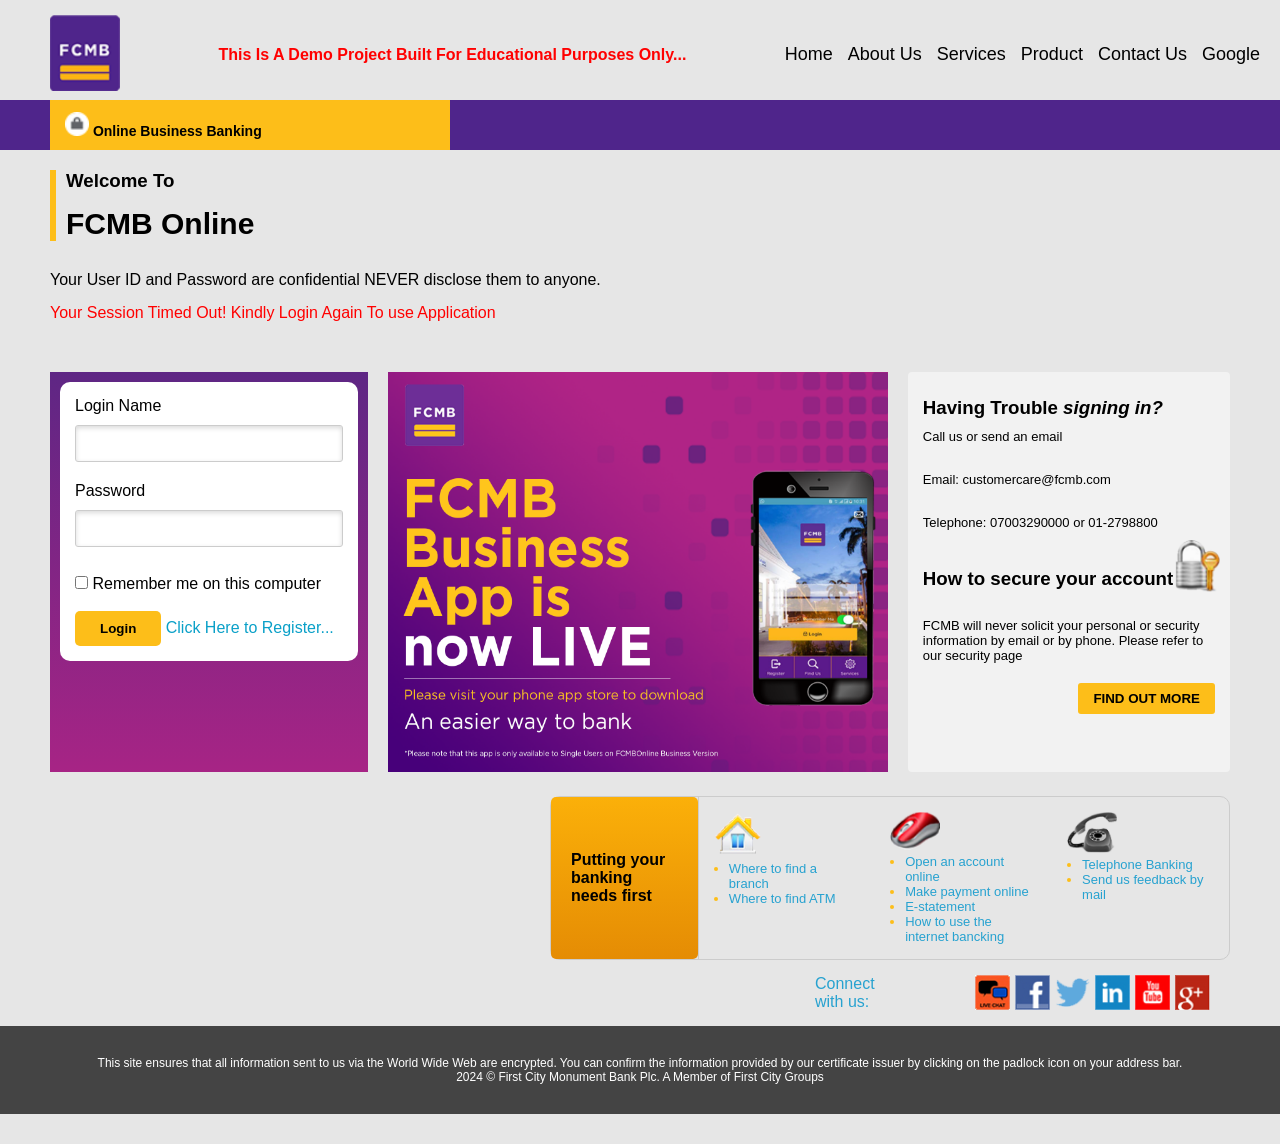
==== commit c09bfba5: "updated my assignment to fcmb" ====
--- a/index.html
+++ b/index.html
@@ -1,293 +1,159 @@
 <!DOCTYPE html>
 <html lang="en">
     <head>
-        <meta charset="UTF-8" />
-        <meta name="viewport" content="width=device-width, initial-scale=1.0" />
-        <meta name="description" content="Ahmedino Real Estate is a company" />
-        <meta name="keywords" content="Ahmedino Real Estate, property, services, real estate, customer service" />
-        <meta name="author" content="CloudNine Technology" />
-        <meta name="robots" content="index, follow" />
+        <meta charset="UTF-8">
+        <meta name="viewport" content="width=device-width, initial-scale=1.0">
+        <meta name="description" content="FCMB Online Banking">
+        <meta name="keywords" content="FCMB, Online Banking, Financial Services">
+        <meta name="author" content="CloudNine Technology">
+        <meta name="robots" content="index, follow">
 
-        <meta property="og:title" content="Ahmedino Real Estate" />
-        <meta property="og:description" content="Ahmedino Real Estate is a company">
-        <meta property="og:image" content="images/logo.jpg">
-        <meta property="og:type" content="website" />
+        <meta property="og:title" content="FCMB Online Banking">
+        <meta property="og:description" content="Access your FCMB account anytime, anywhere with our secure online banking platform.">
+        <meta property="og:image" content="images/logo.png">
+        <meta property="og:type" content="website">
         <meta property="og:url" content="the link of the project">
-        <meta property="card" content="summary_large_image" />
+        <meta property="card" content="summary_large_image">
 
 
-        <link rel="icon" type="image/jpg" sizes="32x32" href="images/logo.jpg" />
-        <title>Ahmedino Real Estate | Welcome</title>
+        <link rel="icon" type="image/jpg" sizes="32x32" href="images/logo.png">
+        <title>FCMB Online Banking | Welcome</title>
 
-        <link rel="stylesheet" type="text/css" href="style.css">
-
-        <style>
-            img[src="images/hero.jpeg"] {
-                object-fit: cover;
-            }
-        </style>
+        <link rel="stylesheet" type="text/css" href="fcmb.css">
     </head>
 
     <body>
         
-        <a href="index.html"><h1><img src="images/logo.jpg" width="50" height="50" alt="logo"> Ahmedino Real Estate</h1></a>
+        <div class="container">
+            <div class="header">
+                <div class="logo">
+                    <img src="images/logo.png" alt="FCMB Logo">
+                </div>
 
-        <ul style="list-style-type: none;">
-            <li><a href="index.html">Home</a></li>
-            <li><a href="aboutus.html">About Us</a></li>
-            <li><a href="services.html">Services</a></li>
-            <li><a href="product.html">Product</a></li>
-            <li><a href="contactus.html">Contact Us</a></li>
-            <li><a href="google.html">Google</a></li>
-        </ul>
+                <p style="color: red; text-transform: capitalize;"><strong>This is a demo project built for educational purposes only...</strong></p>
 
-        <img src="images/hero.jpeg" width="100%" height="400" alt="image"/>   
+                <div class="menu">
+                    <ul>
+                        <li><a href="index.html">Home</a></li>
+                        <li><a href="aboutus.html">About Us</a></li>
+                        <li><a href="services.html">Services</a></li>
+                        <li><a href="product.html">Product</a></li>
+                        <li><a href="contactus.html">Contact Us</a></li>
+                        <li><a href="google.html">Google</a></li>
+                    </ul>
+                </div>
+            </div>
 
-        <p style="border-bottom-left-radius: 70px; direction: rtl;">
-        This text contains a <em>citation.</em> <br /> <br />
-        This text contains a <sup>superscript</sup> <br /> <br />
-        This text contains a <sub>subscript</sub> <br /> <br />
-        This text contains a <mark>highlighted</mark> words <br /> <br />
-        This is some text. <em>This text is emphasized</em> <br /> <br />
-        This text contains a <s>deleted</s> word. <br /> <br />
-        This is some original text <u>This is some new text that has been added.</u> <br /> <br />
-        <u>This text was added on January 1st, 2022.</u> <s>This text is deleted</s> <u>This text is added</u>
-        </p> <br> <br>
+            <div class="purpleLine">
+                <div class="yellowBar">
+                    <p> <img src="images/lock.png" alt="security padlock icon" class="lockIcon">
+                        Online Business Banking
+                    </p>
+                </div>
+            </div>
 
-        <p style="letter-spacing: 3px; border-style: dashed; border-bottom-right-radius: 70px">
-        This text contains a citation. This text contains a superscript This text contains a subscript 
-        This text contains a highlighted words This is some text. This text is emphasized
-        This text contains a deleted word. This is some original text This is some new text that has been added.
-        This text was added on January 1st, 2022.This text is deletedThis text is added
-        This text contains a citation. This text contains a superscript This text contains a subscript
-        This text contains a highlighted words This is some text. This text is emphasized
-        This text contains a deleted word. This is some original text This is some new text that has been added.
-        This text was added on January 1st, 2022.This text is deleted This text is added
-        </p> <br> <br>
+            <div class="welcome">
+                <h3>Welcome To</h3>
+                <h1>FCMB Online</h1>
+            </div>
 
-        <p style="word-spacing: 10px; border-style: dotted; border-top-left-radius: 70px">
-        This text contains a citation. This text contains a superscript This text contains a subscript 
-        This text contains a highlighted words This is some text. This text is emphasized
-        This text contains a deleted word. This is some original text This is some new text that has been added.
-        This text was added on January 1st, 2022.This text is deletedThis text is added
-        This text contains a citation. This text contains a superscript This text contains a subscript
-        This text contains a highlighted words This is some text. This text is emphasized
-        This text contains a deleted word. This is some original text This is some new text that has been added.
-        This text was added on January 1st, 2022.This text is deleted This text is added
-        </p> <br> <br>
+            <div class="text">
+                <p>Your User ID and Password are confidential NEVER disclose them to anyone. </p>
+                <p class="red">Your Session Timed Out! Kindly Login Again To use Application</p>
+            </div>
 
-        <p style="text-indent: 50px; border-style: inset; border-top-left-radius: 70px">
-        This text contains a citation. This text contains a superscript This text contains a subscript 
-        This text contains a highlighted words This is some text. This text is emphasized
-        This text contains a deleted word. This is some original text This is some new text that has been added.
-        This text was added on January 1st, 2022.This text is deletedThis text is added
-        This text contains a citation. This text contains a superscript This text contains a subscript
-        This text contains a highlighted words This is some text. This text is emphasized
-        This text contains a deleted word. This is some original text This is some new text that has been added.
-        This text was added on January 1st, 2022.This text is deleted This text is added 
-        This text contains a citation. This text contains a superscript This text contains a subscript 
-        This text contains a highlighted words This is some text. This text is emphasized
-        This text contains a deleted word. This is some original text This is some new text that has been added.
-        This text was added on January 1st, 2022.This text is deletedThis text is added
-        This text contains a citation. This text contains a superscript This text contains a subscript
-        This text contains a highlighted words This is some text. This text is emphasized
-        This text contains a deleted word. This is some original text This is some new text that has been added.
-        This text was added on January 1st, 2022.This text is deleted This text is added
-        </p> <br> <br>
+            <div class="main">
+                <div class="login">
+                    <div class="loginForm">
+                        <form action="#" method="post">
+                            
+                            <label for="username">Login Name</label> <br>
+                            <input type="text" name="username" required> <br>
 
-        <p style="text-align: center; border-style: outset; border-top-right-radius: 70px">
-        This text contains a citation. This text contains a superscript This text contains a subscript 
-        This text contains a highlighted words This is some text. This text is emphasized
-        This text contains a deleted word. This is some original text This is some new text that has been added.
-        This text was added on January 1st, 2022.This text is deletedThis text is added
-        This text contains a citation. This text contains a superscript This text contains a subscript
-        This text contains a highlighted words This is some text. This text is emphasized
-        This text contains a deleted word. This is some original text This is some new text that has been added.
-        This text was added on January 1st, 2022.This text is deleted This text is added
-        </p> <br> <br>
+                            <label for="password">Password</label> <br>
+                            <input type="password" name="password" required> <br>
 
-        <p style="text-align: justify; border-style: double;">
-        This text contains a citation. This text contains a superscript This text contains a subscript 
-        This text contains a highlighted words This is some text. This text is emphasized
-        This text contains a deleted word. This is some original text This is some new text that has been added.
-        This text was added on January 1st, 2022.This text is deletedThis text is added
-        This text contains a citation. This text contains a superscript This text contains a subscript
-        This text contains a highlighted words This is some text. This text is emphasized
-        This text contains a deleted word. This is some original text This is some new text that has been added.
-        This text was added on January 1st, 2022.This text is deleted This text is added
-        This text contains a citation. This text contains a superscript This text contains a subscript 
-        This text contains a highlighted words This is some text. This text is emphasized
-        This text contains a deleted word. This is some original text This is some new text that has been added.
-        This text was added on January 1st, 2022.This text is deletedThis text is added
-        This text contains a citation. This text contains a superscript This text contains a subscript
-        This text contains a highlighted words This is some text. This text is emphasized
-        This text contains a deleted word. This is some original text This is some new text that has been added.
-        This text was added on January 1st, 2022.This text is deleted This text is added
-        </p> <br> <br>
+                            <label class="remember"> <br>
+                            <input type="checkbox" name="remember" value="yes"> Remember me on this computer</label> <br> <br>
+                        
+                            <button type="submit"><strong>Login</strong></button>
+                        
+                            <a href="#">Click Here to Register...</a>
+                        </form>
+                    </div>
+                </div>
+                
+                <div class="banner">
+                    <img src="images/banner.png" alt="FCMB Mobile Banking Banner">
+                </div>
+                
+                <div class="help">
+                    <h3>Having Trouble <em>signing in?</em> </h3>
+                    <p>Call us or send an email</p> <br>
 
-        <p style="text-align: left; border-style: none;">
-        This text contains a citation. This text contains a superscript This text contains a subscript 
-        This text contains a highlighted words This is some text. This text is emphasized
-        This text contains a deleted word. This is some original text This is some new text that has been added.
-        This text was added on January 1st, 2022.This text is deletedThis text is added
-        This text contains a citation. This text contains a superscript This text contains a subscript
-        This text contains a highlighted words This is some text. This text is emphasized
-        This text contains a deleted word. This is some original text This is some new text that has been added.
-        This text was added on January 1st, 2022.This text is deleted This text is added
-        </p> <br> <br>
+                    <p>Email: customercare@fcmb.com</p> <br>
+                    <p>Telephone: 07003290000 or 01-2798800 </p> <br> 
 
-        <p style="text-align: right; border-style: hidden;">
-        This text contains a citation. This text contains a superscript This text contains a subscript 
-        This text contains a highlighted words This is some text. This text is emphasized
-        This text contains a deleted word. This is some original text This is some new text that has been added.
-        This text was added on January 1st, 2022.This text is deletedThis text is added
-        This text contains a citation. This text contains a superscript This text contains a subscript
-        This text contains a highlighted words This is some text. This text is emphasized
-        This text contains a deleted word. This is some original text This is some new text that has been added.
-        This text was added on January 1st, 2022.This text is deleted This text is added
-        </p> <br> <br>
+                    <h3>How to secure your account</h3> <br> 
+                    <p>FCMB will never solicit your personal or security information by email or by phone. 
+                        Please refer to our security page
+                    </p>
 
-        <p style="text-transform: lowercase;">
-        This text contains a citation. This text contains a superscript This text contains a subscript 
-        This text contains a highlighted words This is some text. This text is emphasized
-        This text contains a deleted word. This is some original text This is some new text that has been added.
-        This text was added on January 1st, 2022.This text is deletedThis text is added
-        This text contains a citation. This text contains a superscript This text contains a subscript
-        This text contains a highlighted words This is some text. This text is emphasized
-        This text contains a deleted word. This is some original text This is some new text that has been added.
-        This text was added on January 1st, 2022.This text is deleted This text is added
-        </p> <br> <br>
+                    <button><strong>FIND OUT MORE</strong></button>
+                
+                </div>
+            </div>
 
-        <p style="text-transform: uppercase;">
-        This text contains a citation. This text contains a superscript This text contains a subscript 
-        This text contains a highlighted words This is some text. This text is emphasized
-        This text contains a deleted word. This is some original text This is some new text that has been added.
-        This text was added on January 1st, 2022.This text is deletedThis text is added
-        This text contains a citation. This text contains a superscript This text contains a subscript
-        This text contains a highlighted words This is some text. This text is emphasized
-        This text contains a deleted word. This is some original text This is some new text that has been added.
-        This text was added on January 1st, 2022.This text is deleted This text is added
-        </p> <br> <br>
+            <div class="services">
+                <div class="serviceBoxYellow">
+                    <p>Putting your <br> banking needs first</p>
+                </div>
 
-        <p style="text-decoration: overline;">
-        This text contains a citation. This text contains a superscript This text contains a subscript 
-        This text contains a highlighted words This is some text. This text is emphasized
-        This text contains a deleted word. This is some original text This is some new text that has been added.
-        This text was added on January 1st, 2022.This text is deletedThis text is added
-        This text contains a citation. This text contains a superscript This text contains a subscript
-        This text contains a highlighted words This is some text. This text is emphasized
-        This text contains a deleted word. This is some original text This is some new text that has been added.
-        This text was added on January 1st, 2022.This text is deleted This text is added
-        </p> <br> <br>
+                <div class="serviceBox" id="servicebox">
+                    <img src="images/home.png" alt="Branch icon">
+                    <ul>
+                        <li>Where to find a branch</li>
+                        <li>Where to find ATM</li>
+                    </ul>
+                </div>
 
-        <p style="text-decoration: underline;">
-        This text contains a citation. This text contains a superscript This text contains a subscript 
-        This text contains a highlighted words This is some text. This text is emphasized
-        This text contains a deleted word. This is some original text This is some new text that has been added.
-        This text was added on January 1st, 2022.This text is deletedThis text is added
-        This text contains a citation. This text contains a superscript This text contains a subscript
-        This text contains a highlighted words This is some text. This text is emphasized
-        This text contains a deleted word. This is some original text This is some new text that has been added.
-        This text was added on January 1st, 2022.This text is deleted This text is added
-        </p> <br> <br>
+                <div class="serviceBox">
+                    <img src="images/mouse.png" alt="Online banking icon">
+                    <ul>
+                        <li>Open an account online</li>
+                        <li>Make payment online</li>
+                        <li>E-statement</li>
+                        <li>How to use the internet bancking</li>
+                    </ul>
+                </div>
 
-        <p style="text-decoration: line-through;">
-        This text contains a citation. This text contains a superscript This text contains a subscript 
-        This text contains a highlighted words This is some text. This text is emphasized
-        This text contains a deleted word. This is some original text This is some new text that has been added.
-        This text was added on January 1st, 2022.This text is deletedThis text is added
-        This text contains a citation. This text contains a superscript This text contains a subscript
-        This text contains a highlighted words This is some text. This text is emphasized
-        This text contains a deleted word. This is some original text This is some new text that has been added.
-        This text was added on January 1st, 2022.This text is deleted This text is added
-        </p> <br> <br>
+                <div class="serviceBox">
+                    <img src="images/phone.png" alt="Telephone banking icon">
+                    <ul>
+                        <li>Telephone Banking</li>
+                        <li>Send us feedback by mail</li>
+                    </ul>
+                </div>
+            </div>
 
-        <p style="color: green;">
-        This text contains a citation. This text contains a superscript This text contains a subscript 
-        This text contains a highlighted words This is some text. This text is emphasized
-        This text contains a deleted word. This is some original text This is some new text that has been added.
-        This text was added on January 1st, 2022.This text is deletedThis text is added
-        This text contains a citation. This text contains a superscript This text contains a subscript
-        This text contains a highlighted words This is some text. This text is emphasized
-        This text contains a deleted word. This is some original text This is some new text that has been added.
-        This text was added on January 1st, 2022.This text is deleted This text is added
-        </p> <br> <br>
+            <div class="socialMedia">
+                <p>Connect with us:</p>
 
-        <p style="color: rgb(163, 41, 41);">
-        This text contains a citation. This text contains a superscript This text contains a subscript 
-        This text contains a highlighted words This is some text. This text is emphasized
-        This text contains a deleted word. This is some original text This is some new text that has been added.
-        This text was added on January 1st, 2022.This text is deletedThis text is added
-        This text contains a citation. This text contains a superscript This text contains a subscript
-        This text contains a highlighted words This is some text. This text is emphasized
-        This text contains a deleted word. This is some original text This is some new text that has been added.
-        This text was added on January 1st, 2022.This text is deleted This text is added
-        </p> <br> <br>
+                <img src="images/live.jpg" alt="Live email">
+                <img src="images/facebook.jpg" alt="Facebook">
+                <img src="images/twitter.png" alt="Twitter">
+                <img src="images/linkedin.jpg" alt="Linkedin">
+                <img src="images/youtube.jpg" alt="Youtube">
+                <img src="images/gplus.jpg" alt="Googleplus">
+            </div>
 
-        <p style="color: #BF40BF;">
-        This text contains a citation. This text contains a superscript This text contains a subscript 
-        This text contains a highlighted words This is some text. This text is emphasized
-        This text contains a deleted word. This is some original text This is some new text that has been added.
-        This text was added on January 1st, 2022.This text is deletedThis text is added
-        This text contains a citation. This text contains a superscript This text contains a subscript
-        This text contains a highlighted words This is some text. This text is emphasized
-        This text contains a deleted word. This is some original text This is some new text that has been added.
-        This text was added on January 1st, 2022.This text is deleted This text is added
-        </p> <br> <br>
+            <div class="footer">
+                <p>This site ensures that all information sent to us via the World Wide Web are encrypted. 
+                    You can confirm the information provided by our certificate issuer by clicking on the padlock icon 
+                    on your address bar. <br> 2024 &copy; First City Monument Bank Plc. A Member of First City Groups
+                </p>
+            </div>
 
-
-        <!-- linking of a file   -->
-
-        <p>Our Company Profile<a href="profile.pdf" target="_blank"> Click here </a> to open it </p>
-
-        <!-- External link  -->
-
-        <p>Our Company Profile<a href="https://schooltry.polyibadan.edu.ng/" target="_blank"> Click here </a> to read more </p>
-
-
-        <table border="1" align="center" width="80%" height="250">
-            <tr>
-                <th>Fruits</th>
-                <th>Drinks</th>
-                <th>Raw Foods</th>
-                <th>Meats</th>
-                <th>Places</th>
-            </tr>
-
-            <tr>
-                <td>Mango</td>
-                <td>Coke</td>
-                <td>Rice</td>
-                <td>Beaf</td>
-                <td>Ibadan</td>
-            </tr>
-
-            <tr>
-                <td>Apple</td>
-                <td>Fanta</td>
-                <td>Beans</td>
-                <td>Chicken</td>
-                <td>Abuja</td>
-            </tr>
-
-            <tr>
-                <td>Orange</td>
-                <td>Pepsi</td>
-                <td>Garri</td>
-                <td>Turkey</td>
-                <td>Lagos</td>
-            </tr>
-
-            <tr>
-                <td>Banana</td>
-                <td>7up</td>
-                <td>Semo</td>
-                <td>Spag</td>
-                <td>Ekiti</td>
-            </tr>
-        </table>
-
-
-
+        </div>
     </body>
 </html>
--- a/fcmb.css
+++ b/fcmb.css
@@ -0,0 +1,279 @@
+* {
+    margin: 0;
+    padding: 0;
+    box-sizing: border-box;
+    font-family: Arial, Helvetica, sans-serif;
+}
+body {
+    background: #e6e6e6;
+}
+
+.container {
+    width: 100%;
+    margin: auto;
+}
+
+.header {
+    display: flex;
+    justify-content: space-between;
+    align-items: center;
+    padding: 15px 0;
+}
+
+.logo img {
+    width: 70px;
+    margin-left: 50px;
+}
+
+.menu ul {
+    list-style: none;
+    display: flex;
+    gap: 15px;
+    margin-right: 20px;
+}
+
+.menu a {
+    text-decoration: none;
+    color: black;
+    font-size: 18px;
+}
+
+.menu a:link {
+    text-decoration: none;
+    color: black;
+    font-size: 18px;
+}
+
+.menu a:visited {
+    color: #666;
+}
+
+.menu a:hover {
+    color: #4F258B;
+    border-bottom: 2px solid purple;
+}
+
+.menu a:active {
+    color: #FDBE19;
+}
+
+.purpleLine {
+    height: 50px;
+    background: #4F258B;
+    display: flex;
+    align-items: center;
+    margin-top: -10px;
+}
+
+.yellowBar {
+    background: #FDBE19;
+    padding: 5px 15px;
+    margin-left: 50px;
+    height: 50px;
+    width: 400px;
+}
+
+.yellowBar p {
+    font-size: 14px;
+    font-weight: bold;
+    margin-top: 7px;
+}
+
+.lockIcon {
+    width: 24px;
+}
+
+.welcome {
+    margin: 50px;
+    margin-top: 20px;
+    border-left: 6px solid #FDBE19;
+    padding: 0px 10px;
+}
+
+.welcome h3 {
+    margin-bottom: 15px;
+}
+
+.welcome h1 {
+    font-size: 30px;
+}
+
+.text {
+    margin: 50px;
+    margin-top: -20px;
+}
+
+.red {
+    margin-top: 15px;
+    color: red;
+}
+
+.main {
+    display: flex;
+    gap: 20px;
+    margin: 50px;
+}
+
+.login {
+    background: linear-gradient(#5E2684, #A72485);
+    padding: 10px;
+    width: 550px;
+    height: 400px;
+}
+
+.loginForm {
+    background: white;
+    padding: 15px;
+    border-radius: 10px;
+    margin-bottom: 80px;
+}
+
+.loginForm label {
+    font-weight: 500;
+}
+
+.loginForm input[type="text"],
+.loginForm input[type="password"] {
+    width: 100%;
+    padding: 10px;
+    margin: 10px 0;
+    border-radius: 3px;
+    border: 1px solid #ccc;
+    box-shadow: inset 0 2px 5px rgba(0, 0, 0, 0.15);
+}
+
+.loginForm input[type="text"] {
+    margin-bottom: 20px;
+}
+
+.loginForm button {
+    background: #FDBE19;
+    border: none;
+    padding: 10px 25px;
+    cursor: pointer;
+    border-radius: 5px;
+}
+
+.loginForm button:hover {
+    color: white;
+}
+
+.loginForm a {
+    text-decoration: none;
+    color: #0aa0c8;
+}
+
+.banner img {
+    width: 500px;
+    height: 400px;
+}
+
+.help {
+    background: #f2f2f2;
+    padding: 15px;
+    border-radius: 4px;
+    width: 550px;
+    height: 400px;
+    background-image: url("images/pad.png");
+    background-repeat: no-repeat;
+    background-position: right 10px bottom 180px;
+    background-size: 45px;
+}
+
+.help h3 {
+    margin-top: 10px;
+    margin-bottom: 10px;
+}
+
+.help p {
+    margin-bottom: 10px;
+    font-size: 13px;
+}
+
+.help button {
+    margin-top: 10px;
+    background: #FDBE19;
+    border: none;
+    border-radius: 3px;
+    padding: 8px 15px;
+    cursor: pointer;
+    float: right;
+}
+
+.help button:hover {
+    color: white;
+}
+
+.services {
+    margin-top: -30px;
+    display: flex;
+    border: 1px solid #ccc;
+    margin-left: 550px;
+    margin-right: 50px;
+    border-radius: 10px;
+    padding-left: 100px;
+}
+
+.serviceBoxYellow {
+    background: linear-gradient(#FBB009, #E58C04);
+    padding: 20px;
+    width: 200px;
+    display: flex;
+    align-items: center;
+    font-weight: bold;
+    border-radius: 5px;
+    margin-left: -100px;
+}
+
+.serviceBox {
+    padding: 15px;
+    width: 250px;
+}
+
+#servicebox {
+    border-left: 1px solid #ccc;
+}
+
+.serviceBox img {
+    width: 50px;
+    margin-bottom: 10px;
+}
+
+.serviceBox ul {
+    margin-left: 15px;
+    font-size: 13px;
+    color: #27A2D0;
+    margin-top: -10px;
+    cursor: pointer;
+}
+
+.serviceBox ul li::marker {
+    color: #FDBE19;
+}
+
+.socialMedia {
+    display: flex;
+    align-items: center;
+    padding: 15px;
+    margin-left: 800px;
+    margin-right: 90px;
+}
+
+.socialMedia p {
+    margin-right: 100px;
+    color: #27A2D0;
+}
+
+.socialMedia img {
+    width: 35px;
+    margin-right: 5px;
+}
+
+.footer {
+    background: #444;
+    color: white;
+    font-size: 12px;
+    text-align: center;
+    padding: 30px;
+    margin-bottom: 30px;
+}
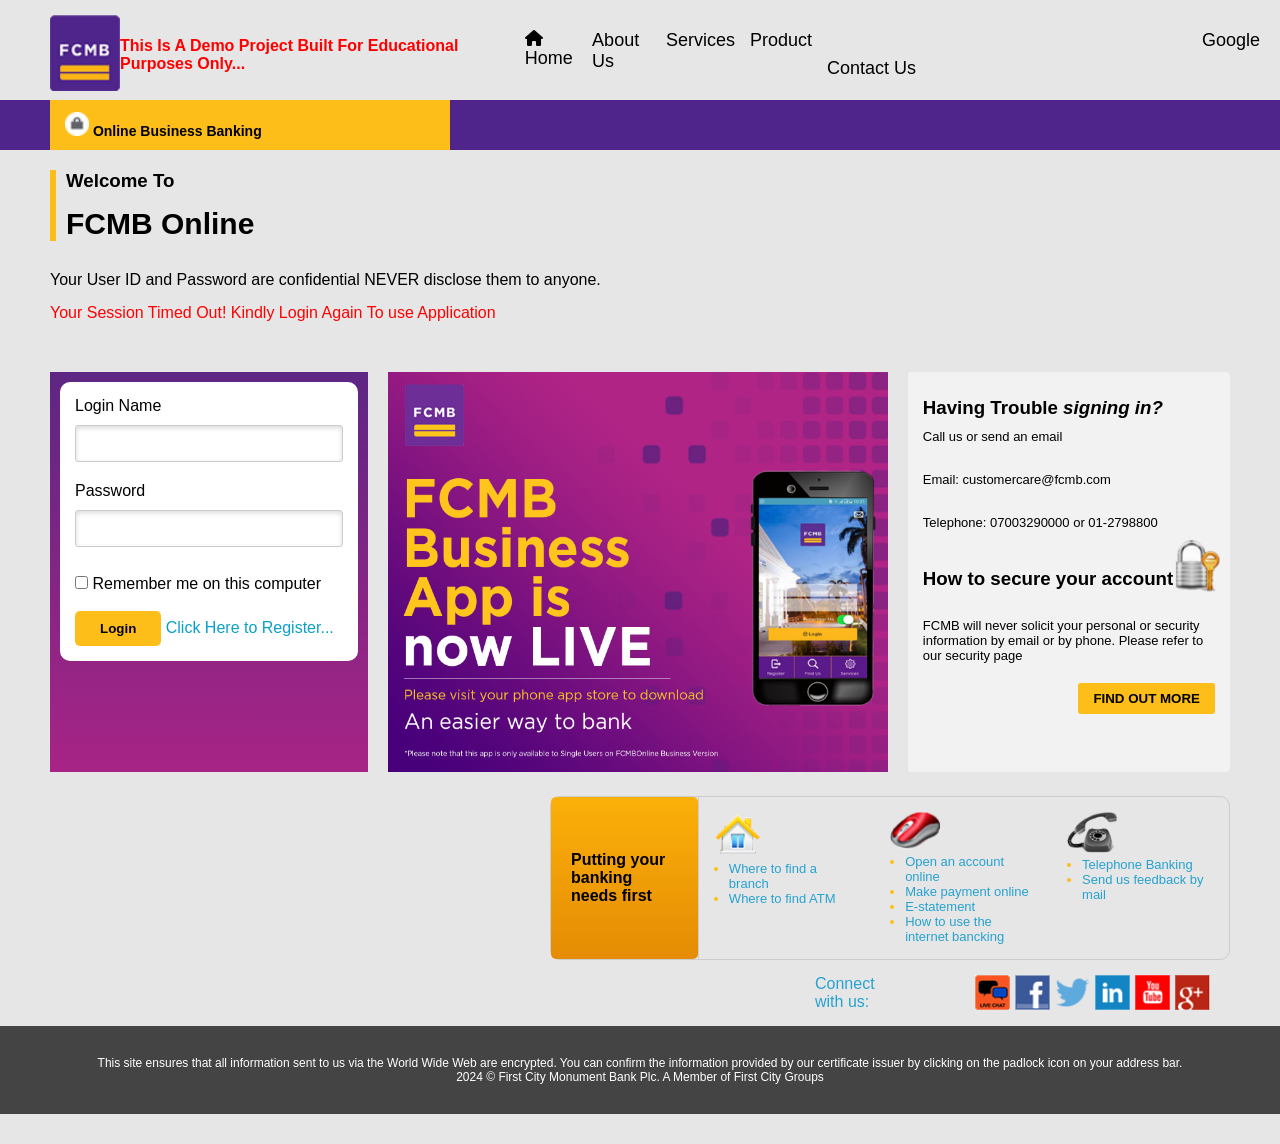
==== commit cbe33144: "i updated my fivicon and font awesome icon" ====
--- a/index.html
+++ b/index.html
@@ -17,9 +17,15 @@
 
 
         <link rel="icon" type="image/jpg" sizes="32x32" href="images/logo.png">
+
         <title>FCMB Online Banking | Welcome</title>
 
         <link rel="stylesheet" type="text/css" href="fcmb.css">
+
+        <link rel="stylesheet"href="https://cdnjs.cloudflare.com/ajax/libs/font-awesome/6.4.0/css/all.min.css"> 
+        
+        <link href="https://fonts.googleapis.com/icon?family=Material+Icons" rel="stylesheet">  
+
     </head>
 
     <body>
@@ -34,11 +40,11 @@
 
                 <div class="menu">
                     <ul>
-                        <li><a href="index.html">Home</a></li>
+                        <li><i class="fa fa-home" title="Home"></i><a href="index.html">Home</a></li>
                         <li><a href="aboutus.html">About Us</a></li>
                         <li><a href="services.html">Services</a></li>
                         <li><a href="product.html">Product</a></li>
-                        <li><a href="contactus.html">Contact Us</a></li>
+                        <li><i class="material-icons" title="Contact Us">contact_support</i><a href="contactus.html">Contact Us</a></li>
                         <li><a href="google.html">Google</a></li>
                     </ul>
                 </div>
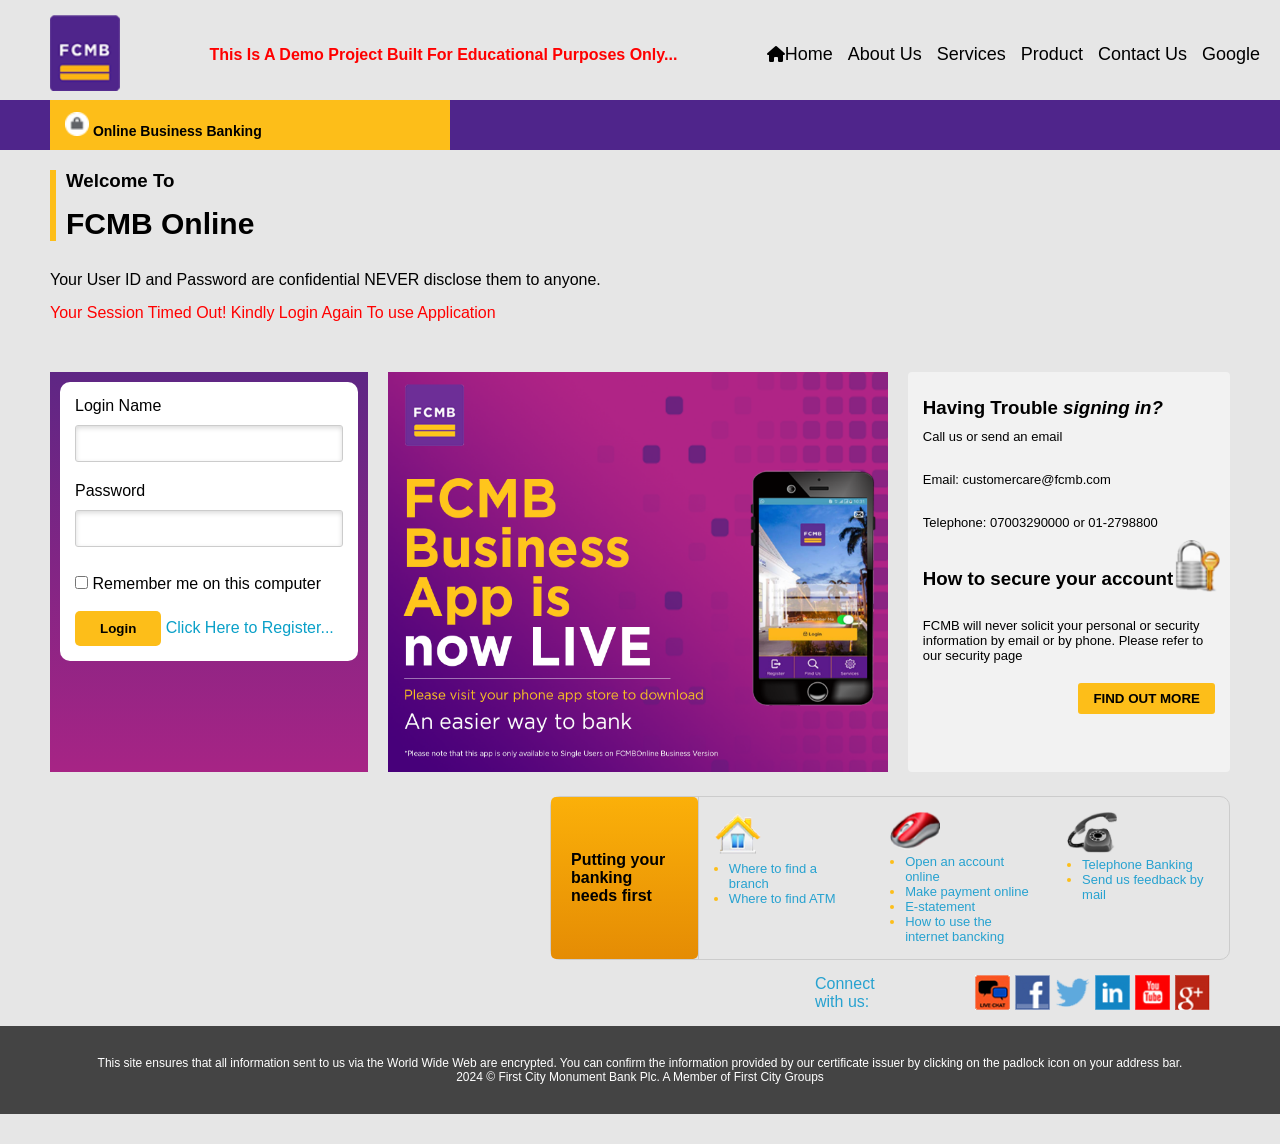
==== commit 497fe1c6: "i added NYSC page" ====
--- a/index.html
+++ b/index.html
@@ -23,8 +23,6 @@
         <link rel="stylesheet" type="text/css" href="fcmb.css">
 
         <link rel="stylesheet"href="https://cdnjs.cloudflare.com/ajax/libs/font-awesome/6.4.0/css/all.min.css"> 
-        
-        <link href="https://fonts.googleapis.com/icon?family=Material+Icons" rel="stylesheet">  
 
     </head>
 
@@ -44,7 +42,7 @@
                         <li><a href="aboutus.html">About Us</a></li>
                         <li><a href="services.html">Services</a></li>
                         <li><a href="product.html">Product</a></li>
-                        <li><i class="material-icons" title="Contact Us">contact_support</i><a href="contactus.html">Contact Us</a></li>
+                        <li><a href="contactus.html">Contact Us</a></li>
                         <li><a href="google.html">Google</a></li>
                     </ul>
                 </div>
@@ -105,7 +103,7 @@
                         Please refer to our security page
                     </p>
 
-                    <button><strong>FIND OUT MORE</strong></button>
+                    <button type="button"><strong>FIND OUT MORE</strong></button>
                 
                 </div>
             </div>
